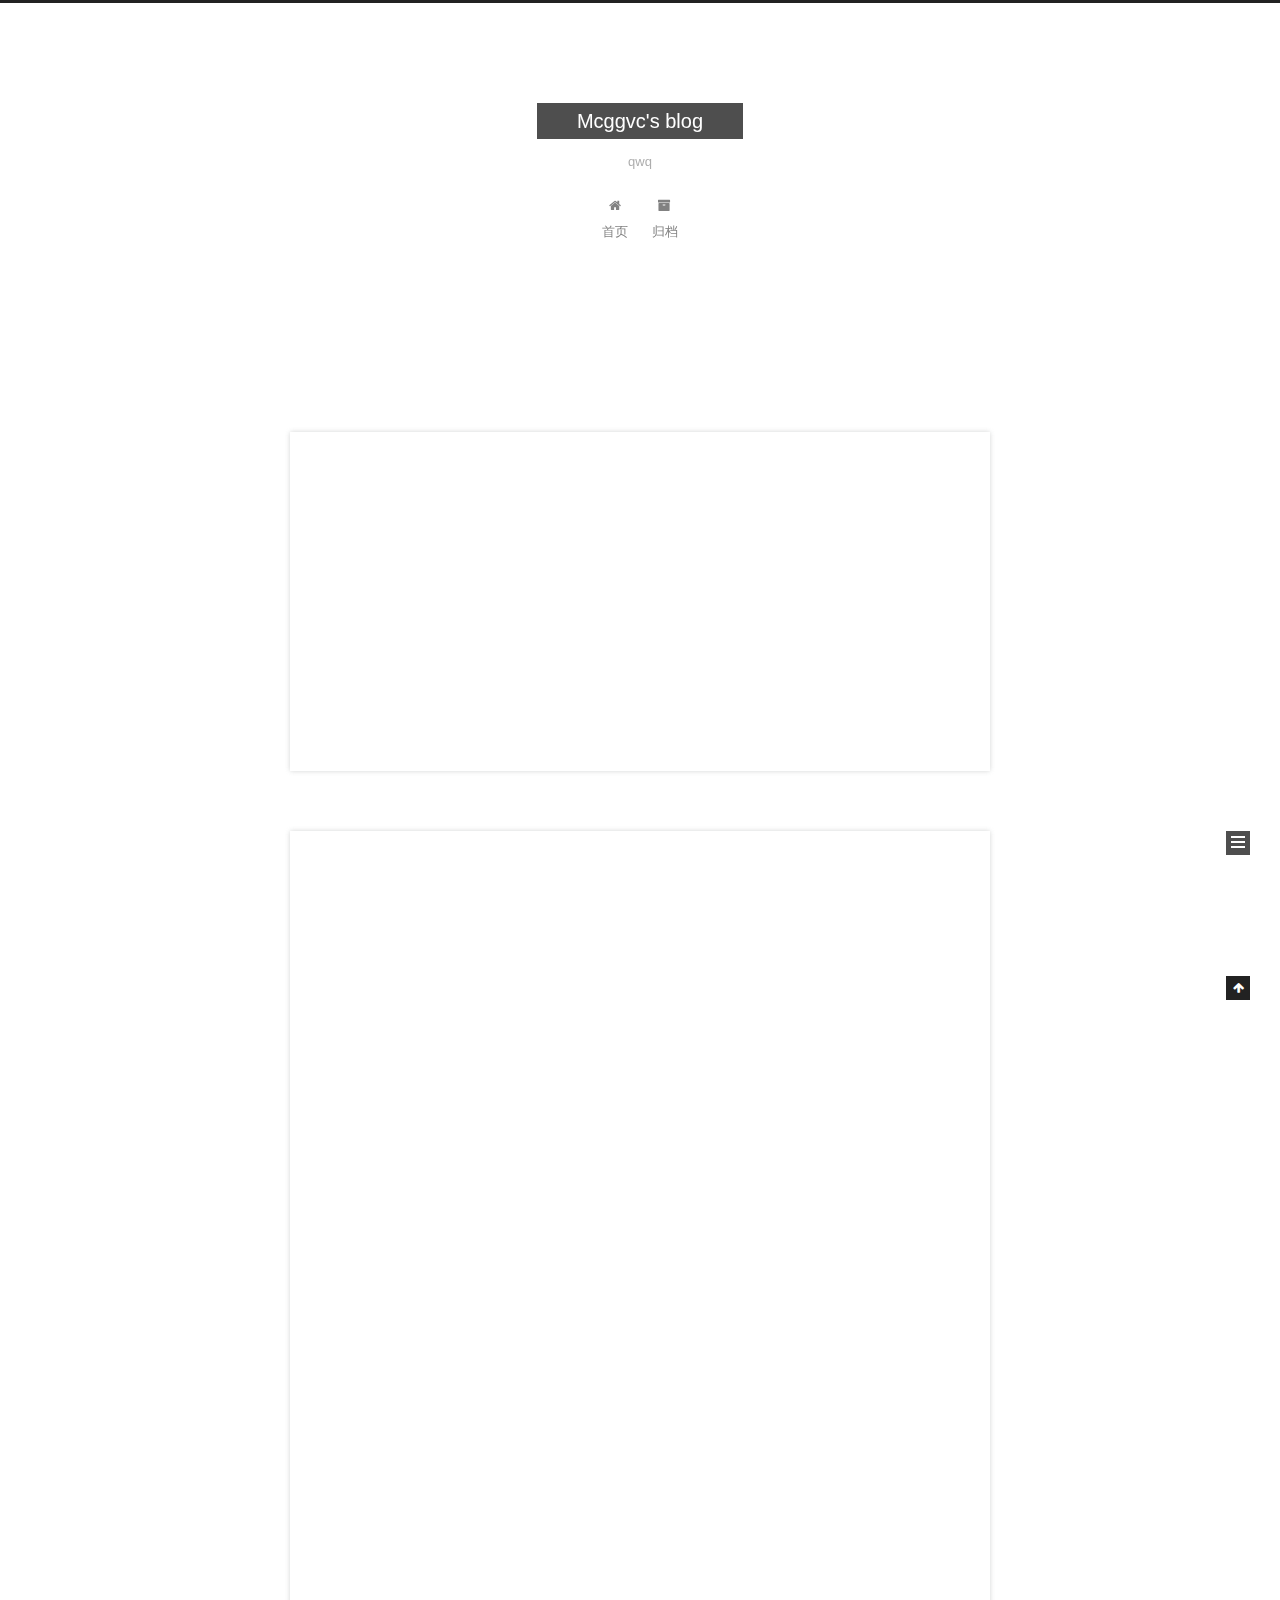
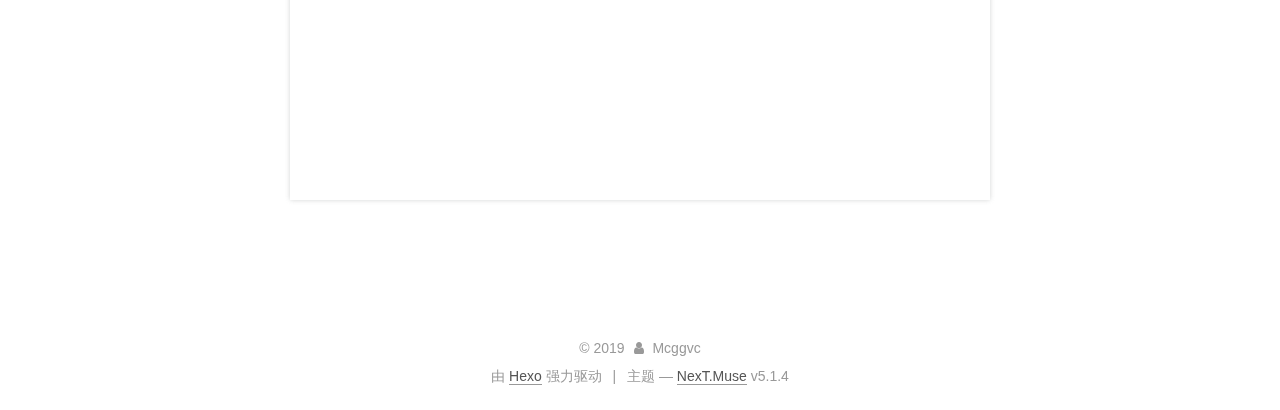
==== index.html @ 6fa0c784 "Site updated: 2019-09-20 12:58:17" ====
<!DOCTYPE html>



  


<html class="theme-next muse use-motion" lang="zh-Hans">
<head><meta name="generator" content="Hexo 3.9.0">
  <meta charset="UTF-8">
<meta http-equiv="X-UA-Compatible" content="IE=edge">
<meta name="viewport" content="width=device-width, initial-scale=1, maximum-scale=1">
<meta name="theme-color" content="#222">









<meta http-equiv="Cache-Control" content="no-transform">
<meta http-equiv="Cache-Control" content="no-siteapp">
















  
  
  <link href="/lib/fancybox/source/jquery.fancybox.css?v=2.1.5" rel="stylesheet" type="text/css">







<link href="/lib/font-awesome/css/font-awesome.min.css?v=4.6.2" rel="stylesheet" type="text/css">

<link href="/css/main.css?v=5.1.4" rel="stylesheet" type="text/css">


  <link rel="apple-touch-icon" sizes="180x180" href="/images/apple-touch-icon-next.png?v=5.1.4">


  <link rel="icon" type="image/png" sizes="32x32" href="/images/favicon-32x32-next.png?v=5.1.4">


  <link rel="icon" type="image/png" sizes="16x16" href="/images/favicon-16x16-next.png?v=5.1.4">


  <link rel="mask-icon" href="/images/logo.svg?v=5.1.4" color="#222">





  <meta name="keywords" content="Hexo, NexT">










<meta property="og:type" content="website">
<meta property="og:title" content="Mcggvc&#39;s blog">
<meta property="og:url" content="http://yoursite.com/index.html">
<meta property="og:site_name" content="Mcggvc&#39;s blog">
<meta property="og:locale" content="zh-Hans">
<meta name="twitter:card" content="summary">
<meta name="twitter:title" content="Mcggvc&#39;s blog">



<script type="text/javascript" id="hexo.configurations">
  var NexT = window.NexT || {};
  var CONFIG = {
    root: '/',
    scheme: 'Muse',
    version: '5.1.4',
    sidebar: {"position":"left","display":"post","offset":12,"b2t":false,"scrollpercent":false,"onmobile":false},
    fancybox: true,
    tabs: true,
    motion: {"enable":true,"async":false,"transition":{"post_block":"fadeIn","post_header":"slideDownIn","post_body":"slideDownIn","coll_header":"slideLeftIn","sidebar":"slideUpIn"}},
    duoshuo: {
      userId: '0',
      author: '博主'
    },
    algolia: {
      applicationID: '',
      apiKey: '',
      indexName: '',
      hits: {"per_page":10},
      labels: {"input_placeholder":"Search for Posts","hits_empty":"We didn't find any results for the search: ${query}","hits_stats":"${hits} results found in ${time} ms"}
    }
  };
</script>



  <link rel="canonical" href="http://yoursite.com/">





  <title>Mcggvc's blog</title>
  








</head>

<body itemscope itemtype="http://schema.org/WebPage" lang="zh-Hans">

  
  
    
  

  <div class="container sidebar-position-left 
  page-home">
    <div class="headband"></div>

    <header id="header" class="header" itemscope itemtype="http://schema.org/WPHeader">
      <div class="header-inner"><div class="site-brand-wrapper">
  <div class="site-meta ">
    

    <div class="custom-logo-site-title">
      <a href="/" class="brand" rel="start">
        <span class="logo-line-before"><i></i></span>
        <span class="site-title">Mcggvc's blog</span>
        <span class="logo-line-after"><i></i></span>
      </a>
    </div>
      
        <p class="site-subtitle">qwq</p>
      
  </div>

  <div class="site-nav-toggle">
    <button>
      <span class="btn-bar"></span>
      <span class="btn-bar"></span>
      <span class="btn-bar"></span>
    </button>
  </div>
</div>

<nav class="site-nav">
  

  
    <ul id="menu" class="menu">
      
        
        <li class="menu-item menu-item-home">
          <a href="/" rel="section">
            
              <i class="menu-item-icon fa fa-fw fa-home"></i> <br>
            
            首页
          </a>
        </li>
      
        
        <li class="menu-item menu-item-archives">
          <a href="/archives/" rel="section">
            
              <i class="menu-item-icon fa fa-fw fa-archive"></i> <br>
            
            归档
          </a>
        </li>
      

      
    </ul>
  

  
</nav>



 </div>
    </header>

    <main id="main" class="main">
      <div class="main-inner">
        <div class="content-wrap">
          <div id="content" class="content">
            
  <section id="posts" class="posts-expand">
    
      

  

  
  
  

  <article class="post post-type-normal" itemscope itemtype="http://schema.org/Article">
  
  
  
  <div class="post-block">
    <link itemprop="mainEntityOfPage" href="http://yoursite.com/2019/09/19/ZCJ AK IOI/">

    <span hidden itemprop="author" itemscope itemtype="http://schema.org/Person">
      <meta itemprop="name" content="Mcggvc">
      <meta itemprop="description" content>
      <meta itemprop="image" content="/images/avatar.gif">
    </span>

    <span hidden itemprop="publisher" itemscope itemtype="http://schema.org/Organization">
      <meta itemprop="name" content="Mcggvc's blog">
    </span>

    
      <header class="post-header">

        
        
          <h1 class="post-title" itemprop="name headline">
                
                <a class="post-title-link" href="/2019/09/19/ZCJ AK IOI/" itemprop="url">ZCJ AK IOI</a></h1>
        

        <div class="post-meta">
          <span class="post-time">
            
              <span class="post-meta-item-icon">
                <i class="fa fa-calendar-o"></i>
              </span>
              
                <span class="post-meta-item-text">发表于</span>
              
              <time title="创建于" itemprop="dateCreated datePublished" datetime="2019-09-19T13:05:17+08:00">
                2019-09-19
              </time>
            

            

            
          </span>

          

          
            
          

          
          

          

          

          

        </div>
      </header>
    

    
    
    
    <div class="post-body" itemprop="articleBody">

      
      

      
        
          
            <p>Orz!!!!!!</p>

          
        
      
    </div>
    
    
    

    

    

    

    <footer class="post-footer">
      

      

      

      
      
        <div class="post-eof"></div>
      
    </footer>
  </div>
  
  
  
  </article>


    
      

  

  
  
  

  <article class="post post-type-normal" itemscope itemtype="http://schema.org/Article">
  
  
  
  <div class="post-block">
    <link itemprop="mainEntityOfPage" href="http://yoursite.com/2019/09/18/hello-world/">

    <span hidden itemprop="author" itemscope itemtype="http://schema.org/Person">
      <meta itemprop="name" content="Mcggvc">
      <meta itemprop="description" content>
      <meta itemprop="image" content="/images/avatar.gif">
    </span>

    <span hidden itemprop="publisher" itemscope itemtype="http://schema.org/Organization">
      <meta itemprop="name" content="Mcggvc's blog">
    </span>

    
      <header class="post-header">

        
        
          <h1 class="post-title" itemprop="name headline">
                
                <a class="post-title-link" href="/2019/09/18/hello-world/" itemprop="url">Hello World</a></h1>
        

        <div class="post-meta">
          <span class="post-time">
            
              <span class="post-meta-item-icon">
                <i class="fa fa-calendar-o"></i>
              </span>
              
                <span class="post-meta-item-text">发表于</span>
              
              <time title="创建于" itemprop="dateCreated datePublished" datetime="2019-09-18T12:50:25+08:00">
                2019-09-18
              </time>
            

            

            
          </span>

          

          
            
          

          
          

          

          

          

        </div>
      </header>
    

    
    
    
    <div class="post-body" itemprop="articleBody">

      
      

      
        
          
            <p>Welcome to <a href="https://hexo.io/" target="_blank" rel="noopener">Hexo</a>! This is your very first post. Check <a href="https://hexo.io/docs/" target="_blank" rel="noopener">documentation</a> for more info. If you get any problems when using Hexo, you can find the answer in <a href="https://hexo.io/docs/troubleshooting.html" target="_blank" rel="noopener">troubleshooting</a> or you can ask me on <a href="https://github.com/hexojs/hexo/issues" target="_blank" rel="noopener">GitHub</a>.</p>
<h2 id="Quick-Start"><a href="#Quick-Start" class="headerlink" title="Quick Start"></a>Quick Start</h2><h3 id="Create-a-new-post"><a href="#Create-a-new-post" class="headerlink" title="Create a new post"></a>Create a new post</h3><figure class="highlight bash"><table><tr><td class="gutter"><pre><span class="line">1</span><br></pre></td><td class="code"><pre><span class="line">$ hexo new <span class="string">"My New Post"</span></span><br></pre></td></tr></table></figure>

<p>More info: <a href="https://hexo.io/docs/writing.html" target="_blank" rel="noopener">Writing</a></p>
<h3 id="Run-server"><a href="#Run-server" class="headerlink" title="Run server"></a>Run server</h3><figure class="highlight bash"><table><tr><td class="gutter"><pre><span class="line">1</span><br></pre></td><td class="code"><pre><span class="line">$ hexo server</span><br></pre></td></tr></table></figure>

<p>More info: <a href="https://hexo.io/docs/server.html" target="_blank" rel="noopener">Server</a></p>
<h3 id="Generate-static-files"><a href="#Generate-static-files" class="headerlink" title="Generate static files"></a>Generate static files</h3><figure class="highlight bash"><table><tr><td class="gutter"><pre><span class="line">1</span><br></pre></td><td class="code"><pre><span class="line">$ hexo generate</span><br></pre></td></tr></table></figure>

<p>More info: <a href="https://hexo.io/docs/generating.html" target="_blank" rel="noopener">Generating</a></p>
<h3 id="Deploy-to-remote-sites"><a href="#Deploy-to-remote-sites" class="headerlink" title="Deploy to remote sites"></a>Deploy to remote sites</h3><figure class="highlight bash"><table><tr><td class="gutter"><pre><span class="line">1</span><br></pre></td><td class="code"><pre><span class="line">$ hexo deploy</span><br></pre></td></tr></table></figure>

<p>More info: <a href="https://hexo.io/docs/deployment.html" target="_blank" rel="noopener">Deployment</a></p>

          
        
      
    </div>
    
    
    

    

    

    

    <footer class="post-footer">
      

      

      

      
      
        <div class="post-eof"></div>
      
    </footer>
  </div>
  
  
  
  </article>


    
  </section>

  


          </div>
          


          

        </div>
        
          
  
  <div class="sidebar-toggle">
    <div class="sidebar-toggle-line-wrap">
      <span class="sidebar-toggle-line sidebar-toggle-line-first"></span>
      <span class="sidebar-toggle-line sidebar-toggle-line-middle"></span>
      <span class="sidebar-toggle-line sidebar-toggle-line-last"></span>
    </div>
  </div>

  <aside id="sidebar" class="sidebar">
    
    <div class="sidebar-inner">

      

      

      <section class="site-overview-wrap sidebar-panel sidebar-panel-active">
        <div class="site-overview">
          <div class="site-author motion-element" itemprop="author" itemscope itemtype="http://schema.org/Person">
            
              <p class="site-author-name" itemprop="name">Mcggvc</p>
              <p class="site-description motion-element" itemprop="description"></p>
          </div>

          <nav class="site-state motion-element">

            
              <div class="site-state-item site-state-posts">
              
                <a href="/archives/">
              
                  <span class="site-state-item-count">2</span>
                  <span class="site-state-item-name">日志</span>
                </a>
              </div>
            

            

            

          </nav>

          

          

          
          

          
          

          

        </div>
      </section>

      

      

    </div>
  </aside>


        
      </div>
    </main>

    <footer id="footer" class="footer">
      <div class="footer-inner">
        <div class="copyright">&copy; <span itemprop="copyrightYear">2019</span>
  <span class="with-love">
    <i class="fa fa-user"></i>
  </span>
  <span class="author" itemprop="copyrightHolder">Mcggvc</span>

  
</div>


  <div class="powered-by">由 <a class="theme-link" target="_blank" href="https://hexo.io">Hexo</a> 强力驱动</div>



  <span class="post-meta-divider">|</span>



  <div class="theme-info">主题 &mdash; <a class="theme-link" target="_blank" href="https://github.com/iissnan/hexo-theme-next">NexT.Muse</a> v5.1.4</div>




        







        
      </div>
    </footer>

    
      <div class="back-to-top">
        <i class="fa fa-arrow-up"></i>
        
      </div>
    

    

  </div>

  

<script type="text/javascript">
  if (Object.prototype.toString.call(window.Promise) !== '[object Function]') {
    window.Promise = null;
  }
</script>









  












  
  
    <script type="text/javascript" src="/lib/jquery/index.js?v=2.1.3"></script>
  

  
  
    <script type="text/javascript" src="/lib/fastclick/lib/fastclick.min.js?v=1.0.6"></script>
  

  
  
    <script type="text/javascript" src="/lib/jquery_lazyload/jquery.lazyload.js?v=1.9.7"></script>
  

  
  
    <script type="text/javascript" src="/lib/velocity/velocity.min.js?v=1.2.1"></script>
  

  
  
    <script type="text/javascript" src="/lib/velocity/velocity.ui.min.js?v=1.2.1"></script>
  

  
  
    <script type="text/javascript" src="/lib/fancybox/source/jquery.fancybox.pack.js?v=2.1.5"></script>
  


  


  <script type="text/javascript" src="/js/src/utils.js?v=5.1.4"></script>

  <script type="text/javascript" src="/js/src/motion.js?v=5.1.4"></script>



  
  

  

  


  <script type="text/javascript" src="/js/src/bootstrap.js?v=5.1.4"></script>



  


  




	





  





  












  





  

  

  

  
  

  

  

  

</body>
</html>
---- css/main.css ----
/* normalize.css v3.0.2 | MIT License | git.io/normalize */
html {
  font-family: sans-serif; /* 1 */
  -ms-text-size-adjust: 100%; /* 2 */
  -webkit-text-size-adjust: 100%; /* 2 */
}
body {
  margin: 0;
}
article,
aside,
details,
figcaption,
figure,
footer,
header,
hgroup,
main,
menu,
nav,
section,
summary {
  display: block;
}
audio,
canvas,
progress,
video {
  display: inline-block; /* 1 */
  vertical-align: baseline; /* 2 */
}
audio:not([controls]) {
  display: none;
  height: 0;
}
[hidden],
template {
  display: none;
}
a {
  background-color: transparent;
}
a:active,
a:hover {
  outline: 0;
}
abbr[title] {
  border-bottom: 1px dotted;
}
b,
strong {
  font-weight: bold;
}
dfn {
  font-style: italic;
}
h1 {
  font-size: 2em;
  margin: 0.67em 0;
}
mark {
  background: #ff0;
  color: #000;
}
small {
  font-size: 80%;
}
sub,
sup {
  font-size: 75%;
  line-height: 0;
  position: relative;
  vertical-align: baseline;
}
sup {
  top: -0.5em;
}
sub {
  bottom: -0.25em;
}
img {
  border: 0;
}
svg:not(:root) {
  overflow: hidden;
}
figure {
  margin: 1em 40px;
}
hr {
  -moz-box-sizing: content-box;
  box-sizing: content-box;
  height: 0;
}
pre {
  overflow: auto;
}
code,
kbd,
pre,
samp {
  font-family: monospace, monospace;
  font-size: 1em;
}
button,
input,
optgroup,
select,
textarea {
  color: inherit; /* 1 */
  font: inherit; /* 2 */
  margin: 0; /* 3 */
}
button {
  overflow: visible;
}
button,
select {
  text-transform: none;
}
button,
html input[type="button"],
input[type="reset"],
input[type="submit"] {
  -webkit-appearance: button; /* 2 */
  cursor: pointer; /* 3 */
}
button[disabled],
html input[disabled] {
  cursor: default;
}
button::-moz-focus-inner,
input::-moz-focus-inner {
  border: 0;
  padding: 0;
}
input {
  line-height: normal;
}
input[type="checkbox"],
input[type="radio"] {
  box-sizing: border-box; /* 1 */
  padding: 0; /* 2 */
}
input[type="number"]::-webkit-inner-spin-button,
input[type="number"]::-webkit-outer-spin-button {
  height: auto;
}
input[type="search"] {
  -webkit-appearance: textfield; /* 1 */
  -moz-box-sizing: content-box;
  -webkit-box-sizing: content-box; /* 2 */
  box-sizing: content-box;
}
input[type="search"]::-webkit-search-cancel-button,
input[type="search"]::-webkit-search-decoration {
  -webkit-appearance: none;
}
fieldset {
  border: 1px solid #c0c0c0;
  margin: 0 2px;
  padding: 0.35em 0.625em 0.75em;
}
legend {
  border: 0; /* 1 */
  padding: 0; /* 2 */
}
textarea {
  overflow: auto;
}
optgroup {
  font-weight: bold;
}
table {
  border-collapse: collapse;
  border-spacing: 0;
}
td,
th {
  padding: 0;
}
::selection {
  background: #262a30;
  color: #fff;
}
body {
  position: relative;
  font-family: 'Lato', "PingFang SC", "Microsoft YaHei", sans-serif;
  font-size: 14px;
  line-height: 2;
  color: #555;
  background: #fff;
}
@media (max-width: 767px) {
  body {
    padding-right: 0 !important;
  }
}
@media (min-width: 768px) and (max-width: 991px) {
  body {
    padding-right: 0 !important;
  }
}
@media (min-width: 1600px) {
  body {
    font-size: 16px;
  }
}
h1,
h2,
h3,
h4,
h5,
h6 {
  margin: 0;
  padding: 0;
  font-weight: bold;
  line-height: 1.5;
  font-family: 'Lato', "PingFang SC", "Microsoft YaHei", sans-serif;
}
h2,
h3,
h4,
h5,
h6 {
  margin: 20px 0 15px;
}
h1 {
  font-size: 22px;
}
@media (max-width: 767px) {
  h1 {
    font-size: 18px;
  }
}
h2 {
  font-size: 20px;
}
@media (max-width: 767px) {
  h2 {
    font-size: 16px;
  }
}
h3 {
  font-size: 18px;
}
@media (max-width: 767px) {
  h3 {
    font-size: 14px;
  }
}
h4 {
  font-size: 16px;
}
@media (max-width: 767px) {
  h4 {
    font-size: 12px;
  }
}
h5 {
  font-size: 14px;
}
@media (max-width: 767px) {
  h5 {
    font-size: 10px;
  }
}
h6 {
  font-size: 12px;
}
@media (max-width: 767px) {
  h6 {
    font-size: 8px;
  }
}
p {
  margin: 0 0 20px 0;
}
a {
  color: #555;
  text-decoration: none;
  outline: none;
  border-bottom: 1px solid #999;
  word-wrap: break-word;
}
a:hover {
  color: #222;
  border-bottom-color: #222;
}
blockquote {
  margin: 0;
  padding: 0;
}
img {
  display: block;
  margin: auto;
  max-width: 100%;
  height: auto;
}
hr {
  margin: 40px 0;
  height: 3px;
  border: none;
  background-color: #ddd;
  background-image: repeating-linear-gradient(-45deg, #fff, #fff 4px, transparent 4px, transparent 8px);
}
blockquote {
  padding: 0 15px;
  color: #666;
  border-left: 4px solid #ddd;
}
blockquote cite::before {
  content: "-";
  padding: 0 5px;
}
dt {
  font-weight: 700;
}
dd {
  margin: 0;
  padding: 0;
}
kbd {
  border: 1px solid #ccc;
  border-radius: 0.2em;
  box-shadow: 0.1em 0.1em 0.2em rgba(0,0,0,0.1);
  background-color: #f9f9f9;
  font-family: inherit;
  background-image: -webkit-linear-gradient(top, #eee, #fff, #eee);
  padding: 0.1em 0.3em;
  white-space: nowrap;
}
.text-left {
  text-align: left;
}
.text-center {
  text-align: center;
}
.text-right {
  text-align: right;
}
.text-justify {
  text-align: justify;
}
.text-nowrap {
  white-space: nowrap;
}
.text-lowercase {
  text-transform: lowercase;
}
.text-uppercase {
  text-transform: uppercase;
}
.text-capitalize {
  text-transform: capitalize;
}
.center-block {
  display: block;
  margin-left: auto;
  margin-right: auto;
}
.clearfix:before,
.clearfix:after {
  content: " ";
  display: table;
}
.clearfix:after {
  clear: both;
}
.pullquote {
  width: 45%;
}
.pullquote.left {
  float: left;
  margin-left: 5px;
  margin-right: 10px;
}
.pullquote.right {
  float: right;
  margin-left: 10px;
  margin-right: 5px;
}
.affix.affix.affix {
  position: fixed;
}
.translation {
  margin-top: -20px;
  font-size: 14px;
  color: #999;
}
.scrollbar-measure {
  width: 100px;
  height: 100px;
  overflow: scroll;
  position: absolute;
  top: -9999px;
}
.use-motion .motion-element {
  opacity: 0;
}
table {
  margin: 20px 0;
  width: 100%;
  border-collapse: collapse;
  border-spacing: 0;
  border: 1px solid #ddd;
  font-size: 14px;
  table-layout: fixed;
  word-wrap: break-all;
}
table>tbody>tr:nth-of-type(odd) {
  background-color: #f9f9f9;
}
table>tbody>tr:hover {
  background-color: #f5f5f5;
}
caption,
th,
td {
  padding: 8px;
  text-align: left;
  vertical-align: middle;
  font-weight: normal;
}
th,
td {
  border-bottom: 3px solid #ddd;
  border-right: 1px solid #eee;
}
th {
  padding-bottom: 10px;
  font-weight: 700;
}
td {
  border-bottom-width: 1px;
}
html,
body {
  height: 100%;
}
.container {
  position: relative;
  min-height: 100%;
}
.header-inner {
  margin: 0 auto;
  padding: 100px 0 70px;
  width: 700px;
}
@media (min-width: 1600px) {
  .container .header-inner {
    width: 900px;
  }
}
.main {
  padding-bottom: 150px;
}
.main-inner {
  margin: 0 auto;
  width: 700px;
}
@media (min-width: 1600px) {
  .container .main-inner {
    width: 900px;
  }
}
.footer {
  position: absolute;
  left: 0;
  bottom: 0;
  width: 100%;
  min-height: 50px;
}
.footer-inner {
  box-sizing: border-box;
  margin: 20px auto;
  width: 700px;
}
@media (min-width: 1600px) {
  .container .footer-inner {
    width: 900px;
  }
}
pre,
.highlight {
  overflow: auto;
  margin: 20px 0;
  padding: 0;
  font-size: 13px;
  color: #4d4d4c;
  background: #f7f7f7;
  line-height: 1.6;
}
pre,
code {
  font-family: consolas, Menlo, "PingFang SC", "Microsoft YaHei", monospace;
}
code {
  padding: 2px 4px;
  word-wrap: break-word;
  color: #555;
  background: #eee;
  border-radius: 3px;
  font-size: 13px;
}
pre {
  padding: 10px;
}
pre code {
  padding: 0;
  color: #4d4d4c;
  background: none;
  text-shadow: none;
}
.highlight {
  border-radius: 1px;
}
.highlight pre {
  border: none;
  margin: 0;
  padding: 10px 0;
}
.highlight table {
  margin: 0;
  width: auto;
  border: none;
}
.highlight td {
  border: none;
  padding: 0;
}
.highlight figcaption {
  font-size: 1em;
  color: #4d4d4c;
  line-height: 1em;
  margin-bottom: 1em;
}
.highlight figcaption:before,
.highlight figcaption:after {
  content: " ";
  display: table;
}
.highlight figcaption:after {
  clear: both;
}
.highlight figcaption a {
  float: right;
  color: #4d4d4c;
}
.highlight figcaption a:hover {
  border-bottom-color: #4d4d4c;
}
.highlight .gutter pre {
  padding-left: 10px;
  padding-right: 10px;
  color: #869194;
  text-align: right;
  background-color: #eff2f3;
}
.highlight .code pre {
  width: 100%;
  padding-left: 10px;
  padding-right: 10px;
  background-color: #f7f7f7;
}
.highlight .line {
  height: 20px;
}
.gutter {
  -webkit-user-select: none;
  -moz-user-select: none;
  -ms-user-select: none;
  user-select: none;
}
.gist table {
  width: auto;
}
.gist table td {
  border: none;
}
pre .deletion {
  background: #fdd;
}
pre .addition {
  background: #dfd;
}
pre .meta {
  color: #8959a8;
}
pre .comment {
  color: #8e908c;
}
pre .variable,
pre .attribute,
pre .tag,
pre .regexp,
pre .ruby .constant,
pre .xml .tag .title,
pre .xml .pi,
pre .xml .doctype,
pre .html .doctype,
pre .css .id,
pre .css .class,
pre .css .pseudo {
  color: #c82829;
}
pre .number,
pre .preprocessor,
pre .built_in,
pre .literal,
pre .params,
pre .constant,
pre .command {
  color: #f5871f;
}
pre .ruby .class .title,
pre .css .rules .attribute,
pre .string,
pre .value,
pre .inheritance,
pre .header,
pre .ruby .symbol,
pre .xml .cdata,
pre .special,
pre .number,
pre .formula {
  color: #718c00;
}
pre .title,
pre .css .hexcolor {
  color: #3e999f;
}
pre .function,
pre .python .decorator,
pre .python .title,
pre .ruby .function .title,
pre .ruby .title .keyword,
pre .perl .sub,
pre .javascript .title,
pre .coffeescript .title {
  color: #4271ae;
}
pre .keyword,
pre .javascript .function {
  color: #8959a8;
}
.full-image.full-image.full-image.full-image {
  border: none;
  max-width: 100%;
  width: auto;
  margin: 20px auto 25px;
}
@media (min-width: 992px) {
  .full-image.full-image.full-image.full-image {
    max-width: none;
    width: 110%;
    margin: 25px -5%;
  }
}
.blockquote-center,
.page-home .post-type-quote blockquote,
.page-post-detail .post-type-quote blockquote {
  position: relative;
  margin: 40px 0;
  padding: 0;
  border-left: none;
  text-align: center;
}
.blockquote-center::before,
.page-home .post-type-quote blockquote::before,
.page-post-detail .post-type-quote blockquote::before,
.blockquote-center::after,
.page-home .post-type-quote blockquote::after,
.page-post-detail .post-type-quote blockquote::after {
  position: absolute;
  content: ' ';
  display: block;
  width: 100%;
  height: 24px;
  opacity: 0.2;
  background-repeat: no-repeat;
  background-position: 0 -6px;
  background-size: 22px 22px;
}
.blockquote-center::before,
.page-home .post-type-quote blockquote::before,
.page-post-detail .post-type-quote blockquote::before {
  top: -20px;
  background-image: url("../images/quote-l.svg");
  border-top: 1px solid #ccc;
}
.blockquote-center::after,
.page-home .post-type-quote blockquote::after,
.page-post-detail .post-type-quote blockquote::after {
  bottom: -20px;
  background-image: url("../images/quote-r.svg");
  border-bottom: 1px solid #ccc;
  background-position: 100% 8px;
}
.blockquote-center p,
.page-home .post-type-quote blockquote p,
.page-post-detail .post-type-quote blockquote p,
.blockquote-center div,
.page-home .post-type-quote blockquote div,
.page-post-detail .post-type-quote blockquote div {
  text-align: center;
}
.post .post-body .group-picture img {
  box-sizing: border-box;
  padding: 0 3px;
  border: none;
}
.post .group-picture-row {
  overflow: hidden;
  margin-top: 6px;
}
.post .group-picture-row:first-child {
  margin-top: 0;
}
.post .group-picture-column {
  float: left;
}
.page-post-detail .post-body .group-picture-column {
  float: none;
  margin-top: 10px;
  width: auto !important;
}
.page-post-detail .post-body .group-picture-column img {
  margin: 0 auto;
}
.page-archive .group-picture-container {
  overflow: hidden;
}
.page-archive .group-picture-row {
  float: left;
}
.page-archive .group-picture-row:first-child {
  margin-top: 6px;
}
.page-archive .group-picture-column {
  max-width: 150px;
  max-height: 150px;
}
.post-body .note {
  position: relative;
  padding: 15px;
  margin-bottom: 20px;
  border: 1px solid #eee;
  border-left-width: 5px;
  border-radius: 3px;
}
.post-body .note h2,
.post-body .note h3,
.post-body .note h4,
.post-body .note h5,
.post-body .note h6 {
  margin-top: 0;
  margin-bottom: 0;
  border-bottom: initial;
  padding-top: 0 !important;
}
.post-body .note p:first-child,
.post-body .note ul:first-child,
.post-body .note ol:first-child,
.post-body .note table:first-child,
.post-body .note pre:first-child,
.post-body .note blockquote:first-child {
  margin-top: 0;
}
.post-body .note p:last-child,
.post-body .note ul:last-child,
.post-body .note ol:last-child,
.post-body .note table:last-child,
.post-body .note pre:last-child,
.post-body .note blockquote:last-child {
  margin-bottom: 0;
}
.post-body .note.default {
  border-left-color: #777;
}
.post-body .note.default h2,
.post-body .note.default h3,
.post-body .note.default h4,
.post-body .note.default h5,
.post-body .note.default h6 {
  color: #777;
}
.post-body .note.primary {
  border-left-color: #6f42c1;
}
.post-body .note.primary h2,
.post-body .note.primary h3,
.post-body .note.primary h4,
.post-body .note.primary h5,
.post-body .note.primary h6 {
  color: #6f42c1;
}
.post-body .note.info {
  border-left-color: #428bca;
}
.post-body .note.info h2,
.post-body .note.info h3,
.post-body .note.info h4,
.post-body .note.info h5,
.post-body .note.info h6 {
  color: #428bca;
}
.post-body .note.success {
  border-left-color: #5cb85c;
}
.post-body .note.success h2,
.post-body .note.success h3,
.post-body .note.success h4,
.post-body .note.success h5,
.post-body .note.success h6 {
  color: #5cb85c;
}
.post-body .note.warning {
  border-left-color: #f0ad4e;
}
.post-body .note.warning h2,
.post-body .note.warning h3,
.post-body .note.warning h4,
.post-body .note.warning h5,
.post-body .note.warning h6 {
  color: #f0ad4e;
}
.post-body .note.danger {
  border-left-color: #d9534f;
}
.post-body .note.danger h2,
.post-body .note.danger h3,
.post-body .note.danger h4,
.post-body .note.danger h5,
.post-body .note.danger h6 {
  color: #d9534f;
}
.post-body .label {
  display: inline;
  padding: 0 2px;
  white-space: nowrap;
}
.post-body .label.default {
  background-color: #f0f0f0;
}
.post-body .label.primary {
  background-color: #efe6f7;
}
.post-body .label.info {
  background-color: #e5f2f8;
}
.post-body .label.success {
  background-color: #e7f4e9;
}
.post-body .label.warning {
  background-color: #fcf6e1;
}
.post-body .label.danger {
  background-color: #fae8eb;
}
.post-body .tabs {
  position: relative;
  display: block;
  margin-bottom: 20px;
  padding-top: 10px;
}
.post-body .tabs ul.nav-tabs {
  margin: 0;
  padding: 0;
  display: flex;
  margin-bottom: -1px;
}
@media (max-width: 413px) {
  .post-body .tabs ul.nav-tabs {
    display: block;
    margin-bottom: 5px;
  }
}
.post-body .tabs ul.nav-tabs li.tab {
  list-style-type: none !important;
  margin: 0 0.25em 0 0;
  border-top: 3px solid transparent;
  border-left: 1px solid transparent;
  border-right: 1px solid transparent;
}
@media (max-width: 413px) {
  .post-body .tabs ul.nav-tabs li.tab {
    margin: initial;
    border-top: 1px solid transparent;
    border-left: 3px solid transparent;
    border-right: 1px solid transparent;
    border-bottom: 1px solid transparent;
  }
}
.post-body .tabs ul.nav-tabs li.tab a {
  outline: 0;
  border-bottom: initial;
  display: block;
  line-height: 1.8em;
  padding: 0.25em 0.75em;
  transition-duration: 0.2s;
  transition-timing-function: ease-out;
  transition-delay: 0s;
}
.post-body .tabs ul.nav-tabs li.tab a i {
  width: 1.285714285714286em;
}
.post-body .tabs ul.nav-tabs li.tab.active {
  border-top: 3px solid #fc6423;
  border-left: 1px solid #ddd;
  border-right: 1px solid #ddd;
  background-color: #fff;
}
@media (max-width: 413px) {
  .post-body .tabs ul.nav-tabs li.tab.active {
    border-top: 1px solid #ddd;
    border-left: 3px solid #fc6423;
    border-right: 1px solid #ddd;
    border-bottom: 1px solid #ddd;
  }
}
.post-body .tabs ul.nav-tabs li.tab.active a {
  cursor: default;
  color: #555;
}
.post-body .tabs .tab-content {
  background-color: #fff;
}
.post-body .tabs .tab-content .tab-pane {
  border: 1px solid #ddd;
  padding: 20px 20px 0 20px;
}
.post-body .tabs .tab-content .tab-pane:not(.active) {
  display: none !important;
}
.post-body .tabs .tab-content .tab-pane.active {
  display: block !important;
}
.btn {
  display: inline-block;
  padding: 0 20px;
  font-size: 14px;
  color: #fff;
  background: #222;
  border: 2px solid #222;
  text-decoration: none;
  border-radius: 0;
  transition-property: background-color;
  transition-duration: 0.2s;
  transition-timing-function: ease-in-out;
  transition-delay: 0s;
  line-height: 2;
}
.btn:hover {
  border-color: #222;
  color: #222;
  background: #fff;
}
.btn +.btn {
  margin: 0 0 8px 8px;
}
.btn .fa-fw {
  width: 1.285714285714286em;
  text-align: left;
}
.btn-bar {
  display: block;
  width: 22px;
  height: 2px;
  background: #555;
  border-radius: 1px;
}
.btn-bar+.btn-bar {
  margin-top: 4px;
}
.pagination {
  margin: 120px 0 40px;
  text-align: center;
  border-top: 1px solid #eee;
}
.page-number-basic,
.pagination .prev,
.pagination .next,
.pagination .page-number,
.pagination .space {
  display: inline-block;
  position: relative;
  top: -1px;
  margin: 0 10px;
  padding: 0 11px;
}
@media (max-width: 767px) {
  .page-number-basic,
  .pagination .prev,
  .pagination .next,
  .pagination .page-number,
  .pagination .space {
    margin: 0 5px;
  }
}
.pagination .prev,
.pagination .next,
.pagination .page-number {
  border-bottom: 0;
  border-top: 1px solid #eee;
  transition-property: border-color;
  transition-duration: 0.2s;
  transition-timing-function: ease-in-out;
  transition-delay: 0s;
}
.pagination .prev:hover,
.pagination .next:hover,
.pagination .page-number:hover {
  border-top-color: #222;
}
.pagination .space {
  padding: 0;
  margin: 0;
}
.pagination .prev {
  margin-left: 0;
}
.pagination .next {
  margin-right: 0;
}
.pagination .page-number.current {
  color: #fff;
  background: #ccc;
  border-top-color: #ccc;
}
@media (max-width: 767px) {
  .pagination {
    border-top: none;
  }
  .pagination .prev,
  .pagination .next,
  .pagination .page-number {
    margin-bottom: 10px;
    border-top: 0;
    border-bottom: 1px solid #eee;
    padding: 0 10px;
  }
  .pagination .prev:hover,
  .pagination .next:hover,
  .pagination .page-number:hover {
    border-bottom-color: #222;
  }
}
.comments {
  margin: 60px 20px 0;
}
.tag-cloud {
  text-align: center;
}
.tag-cloud a {
  display: inline-block;
  margin: 10px;
}
.back-to-top {
  box-sizing: border-box;
  position: fixed;
  bottom: -100px;
  right: 30px;
  z-index: 1050;
  padding: 0 6px;
  width: 24px;
  background: #222;
  font-size: 12px;
  opacity: 1;
  color: #fff;
  cursor: pointer;
  text-align: center;
  -webkit-transform: translateZ(0);
  transition-property: bottom;
  transition-duration: 0.2s;
  transition-timing-function: ease-in-out;
  transition-delay: 0s;
}
@media (min-width: 768px) and (max-width: 991px) {
  .back-to-top {
    display: none !important;
  }
}
@media (max-width: 767px) {
  .back-to-top {
    display: none !important;
  }
}
.back-to-top.back-to-top-on {
  bottom: 19px;
}
.header {
  background: transparent;
}
.header-inner {
  position: relative;
}
.headband {
  height: 3px;
  background: #222;
}
.site-meta {
  margin: 0;
  text-align: center;
}
@media (max-width: 767px) {
  .site-meta {
    text-align: center;
  }
}
.brand {
  position: relative;
  display: inline-block;
  padding: 0 40px;
  color: #fff;
  background: #222;
  border-bottom: none;
}
.brand:hover {
  color: #fff;
}
.logo {
  display: inline-block;
  margin-right: 5px;
  line-height: 36px;
  vertical-align: top;
}
.site-title {
  display: inline-block;
  vertical-align: top;
  line-height: 36px;
  font-size: 20px;
  font-weight: normal;
  font-family: 'Lato', "PingFang SC", "Microsoft YaHei", sans-serif;
}
.site-subtitle {
  margin-top: 10px;
  font-size: 13px;
  color: #999;
}
.use-motion .brand {
  opacity: 0;
}
.use-motion .logo,
.use-motion .site-title,
.use-motion .site-subtitle {
  opacity: 0;
  position: relative;
  top: -10px;
}
.site-nav-toggle {
  display: none;
  position: absolute;
  top: 10px;
  left: 10px;
}
@media (max-width: 767px) {
  .site-nav-toggle {
    display: block;
  }
}
.site-nav-toggle button {
  margin-top: 2px;
  padding: 9px 10px;
  background: transparent;
  border: none;
}
@media (max-width: 767px) {
  .site-nav {
    display: none;
    margin: 0 -10px;
    padding: 0 10px;
    clear: both;
    border-top: 1px solid #ddd;
  }
}
@media (min-width: 768px) and (max-width: 991px) {
  .site-nav {
    display: block !important;
  }
}
@media (min-width: 992px) {
  .site-nav {
    display: block !important;
  }
}
.menu {
  margin-top: 20px;
  padding-left: 0;
  text-align: center;
}
.menu .menu-item {
  display: inline-block;
  margin: 0 10px;
  list-style: none;
}
@media screen and (max-width: 767px) {
  .menu .menu-item {
    margin-top: 10px;
  }
}
.menu .menu-item a {
  display: block;
  font-size: 13px;
  line-height: inherit;
  border-bottom: 1px solid transparent;
  transition-property: border-color;
  transition-duration: 0.2s;
  transition-timing-function: ease-in-out;
  transition-delay: 0s;
}
.menu .menu-item a:hover {
  border-bottom-color: #222;
}
.menu .menu-item .fa {
  margin-right: 5px;
}
.use-motion .menu-item {
  opacity: 0;
}
.post-body {
  font-family: 'Lato', "PingFang SC", "Microsoft YaHei", sans-serif;
}
@media (max-width: 767px) {
  .post-body {
    word-break: break-word;
  }
}
.post-body .fancybox img {
  display: block !important;
  margin: 0 auto;
  cursor: pointer;
  cursor: zoom-in;
  cursor: -webkit-zoom-in;
}
.post-body .image-caption,
.post-body .figure .caption {
  margin: -20px auto 15px;
  text-align: center;
  font-size: 14px;
  color: #999;
  font-weight: bold;
  line-height: 1;
}
.post-sticky-flag {
  display: inline-block;
  font-size: 16px;
  -ms-transform: rotate(30deg);
  -webkit-transform: rotate(30deg);
  -moz-transform: rotate(30deg);
  -ms-transform: rotate(30deg);
  -o-transform: rotate(30deg);
  transform: rotate(30deg);
}
.use-motion .post-block,
.use-motion .pagination,
.use-motion .comments {
  opacity: 0;
}
.use-motion .post-header {
  opacity: 0;
}
.use-motion .post-body {
  opacity: 0;
}
.use-motion .collection-title {
  opacity: 0;
}
.posts-expand {
  padding-top: 40px;
}
@media (max-width: 767px) {
  .posts-expand {
    margin: 0 20px;
  }
  .post-body pre .gutter pre {
    padding-right: 10px;
  }
  .post-body .highlight {
    margin-left: 0px;
    margin-right: 0px;
    padding: 0;
  }
  .post-body .highlight .gutter pre {
    padding-right: 10px;
  }
}
@media (min-width: 992px) {
  .posts-expand .post-body {
    text-align: justify;
  }
}
.posts-expand .post-body h2,
.posts-expand .post-body h3,
.posts-expand .post-body h4,
.posts-expand .post-body h5,
.posts-expand .post-body h6 {
  padding-top: 10px;
}
.posts-expand .post-body h2 .header-anchor,
.posts-expand .post-body h3 .header-anchor,
.posts-expand .post-body h4 .header-anchor,
.posts-expand .post-body h5 .header-anchor,
.posts-expand .post-body h6 .header-anchor {
  float: right;
  margin-left: 10px;
  color: #ccc;
  border-bottom-style: none;
  visibility: hidden;
}
.posts-expand .post-body h2 .header-anchor:hover,
.posts-expand .post-body h3 .header-anchor:hover,
.posts-expand .post-body h4 .header-anchor:hover,
.posts-expand .post-body h5 .header-anchor:hover,
.posts-expand .post-body h6 .header-anchor:hover {
  color: inherit;
}
.posts-expand .post-body h2:hover .header-anchor,
.posts-expand .post-body h3:hover .header-anchor,
.posts-expand .post-body h4:hover .header-anchor,
.posts-expand .post-body h5:hover .header-anchor,
.posts-expand .post-body h6:hover .header-anchor {
  visibility: visible;
}
.posts-expand .post-body ul li {
  list-style: circle;
}
.posts-expand .post-body img {
  box-sizing: border-box;
  margin: auto;
  padding: 3px;
  border: 1px solid #ddd;
}
.posts-expand .post-body .fancybox img {
  margin: 0 auto 25px;
}
@media (max-width: 767px) {
  .posts-collapse {
    margin: 0 20px;
  }
  .posts-collapse .post-title,
  .posts-collapse .post-meta {
    display: block;
    width: auto;
    text-align: left;
  }
}
.posts-collapse {
  position: relative;
  z-index: 1010;
  margin-left: 55px;
}
.posts-collapse::after {
  content: " ";
  position: absolute;
  top: 20px;
  left: 0;
  margin-left: -2px;
  width: 4px;
  height: 100%;
  background: #f5f5f5;
  z-index: -1;
}
@media (max-width: 767px) {
  .posts-collapse {
    margin: 0 20px;
  }
}
.posts-collapse .collection-title {
  position: relative;
  margin: 60px 0;
}
.posts-collapse .collection-title h1,
.posts-collapse .collection-title h2 {
  margin-left: 20px;
}
.posts-collapse .collection-title small {
  color: #bbb;
  margin-left: 5px;
}
.posts-collapse .collection-title::before {
  content: " ";
  position: absolute;
  left: 0;
  top: 50%;
  margin-left: -4px;
  margin-top: -4px;
  width: 8px;
  height: 8px;
  background: #bbb;
  border-radius: 50%;
}
.posts-collapse .post {
  margin: 30px 0;
}
.posts-collapse .post-header {
  position: relative;
  transition-duration: 0.2s;
  transition-timing-function: ease-in-out;
  transition-delay: 0s;
  transition-property: border;
  border-bottom: 1px dashed #ccc;
}
.posts-collapse .post-header::before {
  content: " ";
  position: absolute;
  left: 0;
  top: 12px;
  width: 6px;
  height: 6px;
  margin-left: -4px;
  background: #bbb;
  border-radius: 50%;
  border: 1px solid #fff;
  transition-duration: 0.2s;
  transition-timing-function: ease-in-out;
  transition-delay: 0s;
  transition-property: background;
}
.posts-collapse .post-header:hover {
  border-bottom-color: #666;
}
.posts-collapse .post-header:hover::before {
  background: #222;
}
.posts-collapse .post-meta {
  position: absolute;
  font-size: 12px;
  left: 20px;
  top: 5px;
}
.posts-collapse .post-comments-count {
  display: none;
}
.posts-collapse .post-title {
  margin-left: 60px;
  font-size: 16px;
  font-weight: normal;
  line-height: inherit;
}
.posts-collapse .post-title::after {
  margin-left: 3px;
  opacity: 0.6;
}
.posts-collapse .post-title a {
  color: #666;
  border-bottom: none;
}
.page-home .post-type-quote .post-header,
.page-post-detail .post-type-quote .post-header,
.page-home .post-type-quote .post-tags,
.page-post-detail .post-type-quote .post-tags {
  display: none;
}
.posts-expand .post-title {
  text-align: center;
  word-break: break-word;
  font-weight: 400;
}
.posts-expand .post-title-link {
  display: inline-block;
  position: relative;
  color: #555;
  border-bottom: none;
  line-height: 1.2;
  vertical-align: top;
}
.posts-expand .post-title-link::before {
  content: "";
  position: absolute;
  width: 100%;
  height: 2px;
  bottom: 0;
  left: 0;
  background-color: #000;
  visibility: hidden;
  -webkit-transform: scaleX(0);
  -moz-transform: scaleX(0);
  -ms-transform: scaleX(0);
  -o-transform: scaleX(0);
  transform: scaleX(0);
  transition-duration: 0.2s;
  transition-timing-function: ease-in-out;
  transition-delay: 0s;
}
.posts-expand .post-title-link:hover::before {
  visibility: visible;
  -webkit-transform: scaleX(1);
  -moz-transform: scaleX(1);
  -ms-transform: scaleX(1);
  -o-transform: scaleX(1);
  transform: scaleX(1);
}
.posts-expand .post-title-link .fa {
  font-size: 16px;
}
.posts-expand .post-meta {
  margin: 3px 0 60px 0;
  color: #999;
  font-family: 'Lato', "PingFang SC", "Microsoft YaHei", sans-serif;
  font-size: 12px;
  text-align: center;
}
.posts-expand .post-meta .post-category-list {
  display: inline-block;
  margin: 0;
  padding: 3px;
}
.posts-expand .post-meta .post-category-list-link {
  color: #999;
}
.posts-expand .post-meta .post-description {
  font-size: 14px;
  margin-top: 2px;
}
.post-meta-divider {
  margin: 0 0.5em;
}
.post-meta-item-icon {
  margin-right: 3px;
}
@media (min-width: 768px) and (max-width: 991px) {
  .post-meta-item-icon {
    display: inline-block;
  }
}
@media (max-width: 767px) {
  .post-meta-item-icon {
    display: inline-block;
  }
}
@media (min-width: 768px) and (max-width: 991px) {
  .post-meta-item-text {
    display: none;
  }
}
@media (max-width: 767px) {
  .post-meta-item-text {
    display: none;
  }
}
@media (max-width: 767px) {
  .posts-expand .post-comments-count {
    display: none;
  }
}
.post-button {
  margin-top: 40px;
}
.posts-expand .post-tags {
  margin-top: 40px;
  text-align: center;
}
.posts-expand .post-tags a {
  display: inline-block;
  margin-right: 10px;
  font-size: 13px;
}
.post-nav {
  display: table;
  margin-top: 15px;
  width: 100%;
  border-top: 1px solid #eee;
}
.post-nav-divider {
  display: table-cell;
  width: 10%;
}
.post-nav-item {
  display: table-cell;
  padding: 10px 0 0 0;
  width: 45%;
  vertical-align: top;
}
.post-nav-item a {
  position: relative;
  display: block;
  line-height: 25px;
  font-size: 14px;
  color: #555;
  border-bottom: none;
}
.post-nav-item a:hover {
  color: #222;
  border-bottom: none;
}
.post-nav-item a:active {
  top: 2px;
}
.post-nav-item .fa {
  position: absolute;
  top: 8px;
  left: 0;
  font-size: 12px;
}
.post-nav-next a {
  padding-left: 15px;
}
.post-nav-prev {
  text-align: right;
}
.post-nav-prev a {
  padding-right: 15px;
}
.post-nav-prev .fa {
  right: 0;
  left: auto;
}
.posts-expand .post-eof {
  display: block;
  margin: 80px auto 60px;
  width: 8%;
  height: 1px;
  background: #ccc;
  text-align: center;
}
.post:last-child .post-eof.post-eof.post-eof {
  display: none;
}
.post-gallery {
  display: table;
  table-layout: fixed;
  width: 100%;
  border-collapse: separate;
}
.post-gallery-row {
  display: table-row;
}
.post-gallery .post-gallery-img {
  display: table-cell;
  text-align: center;
  vertical-align: middle;
  border: none;
}
.post-gallery .post-gallery-img img {
  max-width: 100%;
  max-height: 100%;
  border: none;
}
.fancybox-close,
.fancybox-close:hover {
  border: none;
}
.rtl.post-body p,
.rtl.post-body a,
.rtl.post-body h1,
.rtl.post-body h2,
.rtl.post-body h3,
.rtl.post-body h4,
.rtl.post-body h5,
.rtl.post-body h6,
.rtl.post-body li,
.rtl.post-body ul,
.rtl.post-body ol {
  direction: rtl;
  font-family: UKIJ Ekran;
}
.rtl.post-title {
  font-family: UKIJ Ekran;
}
.sidebar {
  position: fixed;
  right: 0;
  top: 0;
  bottom: 0;
  width: 0;
  z-index: 1040;
  box-shadow: inset 0 2px 6px #000;
  background: #222;
  -webkit-transform: translateZ(0);
}
.sidebar a {
  color: #999;
  border-bottom-color: #555;
}
.sidebar a:hover {
  color: #eee;
}
@media (min-width: 768px) and (max-width: 991px) {
  .sidebar {
    display: none !important;
  }
}
@media (max-width: 767px) {
  .sidebar {
    display: none !important;
  }
}
.sidebar-inner {
  position: relative;
  padding: 20px 10px;
  color: #999;
  text-align: center;
}
.site-overview-wrap {
  overflow: hidden;
}
.site-overview {
  overflow-y: auto;
  overflow-x: hidden;
}
.sidebar-toggle {
  position: fixed;
  right: 30px;
  bottom: 45px;
  width: 14px;
  height: 14px;
  padding: 5px;
  background: #222;
  line-height: 0;
  z-index: 1050;
  cursor: pointer;
  -webkit-transform: translateZ(0);
}
@media (min-width: 768px) and (max-width: 991px) {
  .sidebar-toggle {
    display: none !important;
  }
}
@media (max-width: 767px) {
  .sidebar-toggle {
    display: none !important;
  }
}
.sidebar-toggle-line {
  position: relative;
  display: inline-block;
  vertical-align: top;
  height: 2px;
  width: 100%;
  background: #fff;
  margin-top: 3px;
}
.sidebar-toggle-line:first-child {
  margin-top: 0;
}
.site-author-image {
  display: block;
  margin: 0 auto;
  padding: 2px;
  max-width: 96px;
  height: auto;
  border: 2px solid #333;
}
.site-author-name {
  margin: 5px 0 0;
  text-align: center;
  color: #f5f5f5;
  font-weight: normal;
}
.site-description {
  margin-top: 5px;
  text-align: center;
  font-size: 14px;
  color: #999;
}
.site-state {
  overflow: hidden;
  line-height: 1.4;
  white-space: nowrap;
  text-align: center;
}
.site-state-item {
  display: inline-block;
  padding: 0 15px;
  border-left: 1px solid #333;
}
.site-state-item:first-child {
  border-left: none;
}
.site-state-item a {
  border-bottom: none;
}
.site-state-item-count {
  display: block;
  text-align: center;
  color: inherit;
  font-weight: 600;
  font-size: 18px;
}
.site-state-item-name {
  font-size: 13px;
  color: inherit;
}
.feed-link {
  margin-top: 20px;
}
.feed-link a {
  display: inline-block;
  padding: 0 15px;
  color: #fc6423;
  border: 1px solid #fc6423;
  border-radius: 4px;
}
.feed-link a i {
  color: #fc6423;
  font-size: 14px;
}
.feed-link a:hover {
  color: #fff;
  background: #fc6423;
}
.feed-link a:hover i {
  color: #fff;
}
.links-of-author {
  margin-top: 20px;
}
.links-of-author a {
  display: inline-block;
  vertical-align: middle;
  margin-right: 10px;
  margin-bottom: 10px;
  border-bottom-color: #555;
  font-size: 13px;
}
.links-of-author a:before {
  display: inline-block;
  vertical-align: middle;
  margin-right: 3px;
  content: " ";
  width: 4px;
  height: 4px;
  border-radius: 50%;
  background: #0eff22;
}
.links-of-blogroll {
  font-size: 13px;
}
.links-of-blogroll-title {
  margin-top: 20px;
  font-size: 14px;
  font-weight: 600;
}
.links-of-blogroll-list {
  margin: 0;
  padding: 0;
  list-style: none;
}
.links-of-blogroll-item {
  padding: 2px 10px;
}
.links-of-blogroll-item a {
  max-width: 280px;
  box-sizing: border-box;
  display: inline-block;
  overflow: hidden;
  white-space: nowrap;
  text-overflow: ellipsis;
}
.sidebar-nav {
  margin: 0 0 20px;
  padding-left: 0;
}
.sidebar-nav li {
  display: inline-block;
  cursor: pointer;
  border-bottom: 1px solid transparent;
  font-size: 14px;
  color: #555;
}
.sidebar-nav li:hover {
  color: #f5f5f5;
}
.page-post-detail .sidebar-nav-toc {
  padding: 0 5px;
}
.page-post-detail .sidebar-nav-overview {
  margin-left: 10px;
}
.sidebar-nav .sidebar-nav-active {
  color: #87daff;
  border-bottom-color: #87daff;
}
.sidebar-nav .sidebar-nav-active:hover {
  color: #87daff;
}
.sidebar-panel {
  display: none;
}
.sidebar-panel-active {
  display: block;
}
.post-toc-empty {
  font-size: 14px;
  color: #666;
}
.post-toc-wrap {
  overflow: hidden;
}
.post-toc {
  overflow: auto;
}
.post-toc ol {
  margin: 0;
  padding: 0 2px 5px 10px;
  text-align: left;
  list-style: none;
  font-size: 14px;
}
.post-toc ol > ol {
  padding-left: 0;
}
.post-toc ol a {
  transition-duration: 0.2s;
  transition-timing-function: ease-in-out;
  transition-delay: 0s;
  transition-property: all;
  color: #999;
  border-bottom-color: #555;
}
.post-toc ol a:hover {
  color: #ccc;
  border-bottom-color: #ccc;
}
.post-toc .nav-item {
  overflow: hidden;
  text-overflow: ellipsis;
  text-align: justify;
  white-space: nowrap;
  line-height: 1.8;
}
.post-toc .nav .nav-child {
  display: none;
}
.post-toc .nav .active > .nav-child {
  display: block;
}
.post-toc .nav .active-current > .nav-child {
  display: block;
}
.post-toc .nav .active-current > .nav-child > .nav-item {
  display: block;
}
.post-toc .nav .active > a {
  color: #87daff;
  border-bottom-color: #87daff;
}
.post-toc .nav .active-current > a {
  color: #87daff;
}
.post-toc .nav .active-current > a:hover {
  color: #87daff;
}
.footer {
  font-size: 14px;
  color: #999;
}
.footer img {
  border: none;
}
.footer-inner {
  text-align: center;
}
.with-love {
  display: inline-block;
  margin: 0 5px;
}
.powered-by,
.theme-info {
  display: inline-block;
}
.cc-license {
  margin-top: 10px;
  text-align: center;
}
.cc-license .cc-opacity {
  opacity: 0.7;
  border-bottom: none;
}
.cc-license .cc-opacity:hover {
  opacity: 0.9;
}
.cc-license img {
  display: inline-block;
}
.theme-next #ds-thread #ds-reset {
  color: #555;
}
.theme-next #ds-thread #ds-reset .ds-replybox {
  margin-bottom: 30px;
}
.theme-next #ds-thread #ds-reset .ds-replybox .ds-avatar,
.theme-next #ds-reset .ds-avatar img {
  box-shadow: none;
}
.theme-next #ds-thread #ds-reset .ds-textarea-wrapper {
  border-color: #c7d4e1;
  background: none;
  border-top-right-radius: 3px;
  border-top-left-radius: 3px;
}
.theme-next #ds-thread #ds-reset .ds-textarea-wrapper textarea {
  height: 60px;
}
.theme-next #ds-reset .ds-rounded-top {
  border-radius: 0;
}
.theme-next #ds-thread #ds-reset .ds-post-toolbar {
  box-sizing: border-box;
  border: 1px solid #c7d4e1;
  background: #f6f8fa;
}
.theme-next #ds-thread #ds-reset .ds-post-options {
  height: 40px;
  border: none;
  background: none;
}
.theme-next #ds-thread #ds-reset .ds-toolbar-buttons {
  top: 11px;
}
.theme-next #ds-thread #ds-reset .ds-sync {
  top: 5px;
}
.theme-next #ds-thread #ds-reset .ds-post-button {
  top: 4px;
  right: 5px;
  width: 90px;
  height: 30px;
  border: 1px solid #c5ced7;
  border-radius: 3px;
  background-image: linear-gradient(#fbfbfc, #f5f7f9);
  color: #60676d;
}
.theme-next #ds-thread #ds-reset .ds-post-button:hover {
  background-position: 0 -30px;
  color: #60676d;
}
.theme-next #ds-thread #ds-reset .ds-comments-info {
  padding: 10px 0;
}
.theme-next #ds-thread #ds-reset .ds-sort {
  display: none;
}
.theme-next #ds-thread #ds-reset li.ds-tab a.ds-current {
  border: none;
  background: #f6f8fa;
  color: #60676d;
}
.theme-next #ds-thread #ds-reset li.ds-tab a.ds-current:hover {
  background-color: #e9f0f7;
  color: #60676d;
}
.theme-next #ds-thread #ds-reset li.ds-tab a {
  border-radius: 2px;
  padding: 5px;
}
.theme-next #ds-thread #ds-reset .ds-login-buttons p {
  color: #999;
  line-height: 36px;
}
.theme-next #ds-thread #ds-reset .ds-login-buttons .ds-service-list li {
  height: 28px;
}
.theme-next #ds-thread #ds-reset .ds-service-list a {
  background: none;
  padding: 5px;
  border: 1px solid;
  border-radius: 3px;
  text-align: center;
}
.theme-next #ds-thread #ds-reset .ds-service-list a:hover {
  color: #fff;
  background: #666;
}
.theme-next #ds-thread #ds-reset .ds-service-list .ds-weibo {
  color: #fc9b00;
  border-color: #fc9b00;
}
.theme-next #ds-thread #ds-reset .ds-service-list .ds-weibo:hover {
  background: #fc9b00;
}
.theme-next #ds-thread #ds-reset .ds-service-list .ds-qq {
  color: #60a3ec;
  border-color: #60a3ec;
}
.theme-next #ds-thread #ds-reset .ds-service-list .ds-qq:hover {
  background: #60a3ec;
}
.theme-next #ds-thread #ds-reset .ds-service-list .ds-renren {
  color: #2e7ac4;
  border-color: #2e7ac4;
}
.theme-next #ds-thread #ds-reset .ds-service-list .ds-renren:hover {
  background: #2e7ac4;
}
.theme-next #ds-thread #ds-reset .ds-service-list .ds-douban {
  color: #37994c;
  border-color: #37994c;
}
.theme-next #ds-thread #ds-reset .ds-service-list .ds-douban:hover {
  background: #37994c;
}
.theme-next #ds-thread #ds-reset .ds-service-list .ds-kaixin {
  color: #fef20d;
  border-color: #fef20d;
}
.theme-next #ds-thread #ds-reset .ds-service-list .ds-kaixin:hover {
  background: #fef20d;
}
.theme-next #ds-thread #ds-reset .ds-service-list .ds-netease {
  color: #f00;
  border-color: #f00;
}
.theme-next #ds-thread #ds-reset .ds-service-list .ds-netease:hover {
  background: #f00;
}
.theme-next #ds-thread #ds-reset .ds-service-list .ds-sohu {
  color: #ffcb05;
  border-color: #ffcb05;
}
.theme-next #ds-thread #ds-reset .ds-service-list .ds-sohu:hover {
  background: #ffcb05;
}
.theme-next #ds-thread #ds-reset .ds-service-list .ds-baidu {
  color: #2831e0;
  border-color: #2831e0;
}
.theme-next #ds-thread #ds-reset .ds-service-list .ds-baidu:hover {
  background: #2831e0;
}
.theme-next #ds-thread #ds-reset .ds-service-list .ds-google {
  color: #166bec;
  border-color: #166bec;
}
.theme-next #ds-thread #ds-reset .ds-service-list .ds-google:hover {
  background: #166bec;
}
.theme-next #ds-thread #ds-reset .ds-service-list .ds-weixin {
  color: #00ce0d;
  border-color: #00ce0d;
}
.theme-next #ds-thread #ds-reset .ds-service-list .ds-weixin:hover {
  background: #00ce0d;
}
.theme-next #ds-thread #ds-reset .ds-service-list .ds-more-services {
  border: none;
}
.theme-next #ds-thread #ds-reset .ds-service-list .ds-more-services:hover {
  background: none;
}
.theme-next #ds-reset .duoshuo-ua-admin {
  display: inline-block;
  color: #f00;
}
.theme-next #ds-reset .duoshuo-ua-platform,
.theme-next #ds-reset .duoshuo-ua-browser {
  color: #ccc;
}
.theme-next #ds-reset .duoshuo-ua-platform .fa,
.theme-next #ds-reset .duoshuo-ua-browser .fa {
  display: inline-block;
  margin-right: 3px;
}
.theme-next #ds-reset .duoshuo-ua-separator {
  display: inline-block;
  margin-left: 5px;
}
.theme-next .this_ua {
  background-color: #ccc !important;
  border-radius: 4px;
  padding: 0 5px !important;
  margin: 1px 1px !important;
  border: 1px solid #bbb !important;
  color: #fff;
  display: inline-block !important;
}
.theme-next .this_ua.admin {
  background-color: #d9534f !important;
  border-color: #d9534f !important;
}
.theme-next .this_ua.platform.iOS,
.theme-next .this_ua.platform.Mac,
.theme-next .this_ua.platform.Windows {
  background-color: #39b3d7 !important;
  border-color: #46b8da !important;
}
.theme-next .this_ua.platform.Linux {
  background-color: #3a3a3a !important;
  border-color: #1f1f1f !important;
}
.theme-next .this_ua.platform.Android {
  background-color: #00c47d !important;
  border-color: #01b171 !important;
}
.theme-next .this_ua.browser.Mobile,
.theme-next .this_ua.browser.Chrome {
  background-color: #5cb85c !important;
  border-color: #4cae4c !important;
}
.theme-next .this_ua.browser.Firefox {
  background-color: #f0ad4e !important;
  border-color: #eea236 !important;
}
.theme-next .this_ua.browser.Maxthon,
.theme-next .this_ua.browser.IE {
  background-color: #428bca !important;
  border-color: #357ebd !important;
}
.theme-next .this_ua.browser.baidu,
.theme-next .this_ua.browser.UCBrowser,
.theme-next .this_ua.browser.Opera {
  background-color: #d9534f !important;
  border-color: #d43f3a !important;
}
.theme-next .this_ua.browser.Android,
.theme-next .this_ua.browser.QQBrowser {
  background-color: #78ace9 !important;
  border-color: #4cae4c !important;
}
.post-spread {
  margin-top: 20px;
  text-align: center;
}
.jiathis_style {
  display: inline-block;
}
.jiathis_style a {
  border: none;
}
.fa {
  font-family: FontAwesome !important;
}
.post-spread {
  margin-top: 20px;
  text-align: center;
}
.bdshare-slide-button-box a {
  border: none;
}
.bdsharebuttonbox {
  display: inline-block;
}
.bdsharebuttonbox a {
  border: none;
}
.local-search-pop-overlay {
  position: fixed;
  width: 100%;
  height: 100%;
  top: 0;
  left: 0;
  z-index: 2080;
  background-color: rgba(0,0,0,0.3);
}
.local-search-popup {
  display: none;
  position: fixed;
  top: 10%;
  left: 50%;
  margin-left: -350px;
  width: 700px;
  height: 80%;
  padding: 0;
  background: #fff;
  color: #333;
  z-index: 9999;
  border-radius: 5px;
}
@media (max-width: 767px) {
  .local-search-popup {
    padding: 0;
    top: 0;
    left: 0;
    margin: 0;
    width: 100%;
    height: 100%;
    border-radius: 0;
  }
}
.local-search-popup ul.search-result-list {
  padding: 0;
  margin: 0 5px;
}
.local-search-popup p.search-result {
  border-bottom: 1px dashed #ccc;
  padding: 5px 0;
}
.local-search-popup a.search-result-title {
  font-weight: bold;
  font-size: 16px;
}
.local-search-popup .search-keyword {
  border-bottom: 1px dashed #f00;
  font-weight: bold;
  color: #f00;
}
.local-search-popup .local-search-header {
  padding: 5px;
  height: 36px;
  background: #f5f5f5;
  border-top-left-radius: 5px;
  border-top-right-radius: 5px;
}
.local-search-popup #local-search-result {
  overflow: auto;
  position: relative;
  padding: 5px 25px;
  height: calc(100% - 55px);
}
.local-search-popup .local-search-input-wrapper {
  display: inline-block;
  width: calc(100% - 90px);
  height: 36px;
  line-height: 36px;
  padding: 0 5px;
}
.local-search-popup .local-search-input-wrapper input {
  padding: 8px 0;
  height: 20px;
  display: block;
  width: 100%;
  outline: none;
  border: none;
  background: transparent;
  vertical-align: middle;
}
.local-search-popup .search-icon,
.local-search-popup .popup-btn-close {
  display: inline-block;
  font-size: 18px;
  color: #999;
  height: 36px;
  width: 18px;
  padding-left: 10px;
  padding-right: 10px;
}
.local-search-popup .search-icon {
  float: left;
}
.local-search-popup .popup-btn-close {
  border-left: 1px solid #eee;
  float: right;
  cursor: pointer;
}
.local-search-popup #no-result {
  position: absolute;
  left: 50%;
  top: 50%;
  -webkit-transform: translate(-50%, -50%);
  -webkit-transform: translate(-50%, -50%);
  -moz-transform: translate(-50%, -50%);
  -ms-transform: translate(-50%, -50%);
  -o-transform: translate(-50%, -50%);
  transform: translate(-50%, -50%);
  color: #ccc;
}
.site-uv,
.site-pv,
.page-pv {
  display: inline-block;
}
.site-uv .busuanzi-value,
.site-pv .busuanzi-value,
.page-pv .busuanzi-value {
  margin: 0 5px;
}
.site-uv {
  margin-right: 10px;
}
.site-uv::after {
  content: "|";
  padding-left: 10px;
}
.page-archive .archive-page-counter {
  position: relative;
  top: 3px;
  left: 20px;
}
@media (max-width: 767px) {
  .page-archive .archive-page-counter {
    top: 5px;
  }
}
.page-archive .posts-collapse .archive-move-on {
  position: absolute;
  top: 11px;
  left: 0;
  margin-left: -6px;
  width: 10px;
  height: 10px;
  opacity: 0.5;
  background: #555;
  border: 1px solid #fff;
  border-radius: 50%;
}
.category-all-page .category-all-title {
  text-align: center;
}
.category-all-page .category-all {
  margin-top: 20px;
}
.category-all-page .category-list {
  margin: 0;
  padding: 0;
  list-style: none;
}
.category-all-page .category-list-item {
  margin: 5px 10px;
}
.category-all-page .category-list-count {
  color: #bbb;
}
.category-all-page .category-list-count:before {
  display: inline;
  content: " (";
}
.category-all-page .category-list-count:after {
  display: inline;
  content: ") ";
}
.category-all-page .category-list-child {
  padding-left: 10px;
}
#schedule ul#event-list {
  padding-left: 30px;
}
#schedule ul#event-list hr {
  margin: 20px 0 45px 0 !important;
  background: #222;
}
#schedule ul#event-list hr:after {
  display: inline-block;
  content: 'NOW';
  background: #222;
  color: #fff;
  font-weight: bold;
  text-align: right;
  padding: 0 5px;
}
#schedule ul#event-list li.event {
  margin: 20px 0px;
  background: #f9f9f9;
  padding-left: 10px;
  min-height: 40px;
}
#schedule ul#event-list li.event h2.event-summary {
  margin: 0;
  padding-bottom: 3px;
}
#schedule ul#event-list li.event h2.event-summary:before {
  display: inline-block;
  font-family: FontAwesome;
  font-size: 8px;
  content: '\f111';
  vertical-align: middle;
  margin-right: 25px;
  color: #bbb;
}
#schedule ul#event-list li.event span.event-relative-time {
  display: inline-block;
  font-size: 12px;
  font-weight: 400;
  padding-left: 12px;
  color: #bbb;
}
#schedule ul#event-list li.event span.event-details {
  display: block;
  color: #bbb;
  margin-left: 56px;
  padding-top: 3px;
  padding-bottom: 6px;
  text-indent: -24px;
  line-height: 18px;
}
#schedule ul#event-list li.event span.event-details:before {
  text-indent: 0;
  display: inline-block;
  width: 14px;
  font-family: FontAwesome;
  text-align: center;
  margin-right: 9px;
  color: #bbb;
}
#schedule ul#event-list li.event span.event-details.event-location:before {
  content: '\f041';
}
#schedule ul#event-list li.event span.event-details.event-duration:before {
  content: '\f017';
}
#schedule ul#event-list li.event-past {
  background: #fcfcfc;
}
#schedule ul#event-list li.event-past > * {
  opacity: 0.6;
}
#schedule ul#event-list li.event-past h2.event-summary {
  color: #bbb;
}
#schedule ul#event-list li.event-past h2.event-summary:before {
  color: #dfdfdf;
}
#schedule ul#event-list li.event-now {
  background: #222;
  color: #fff;
  padding: 15px 0 15px 10px;
}
#schedule ul#event-list li.event-now h2.event-summary:before {
  -webkit-transform: scale(1.2);
  -moz-transform: scale(1.2);
  -ms-transform: scale(1.2);
  -o-transform: scale(1.2);
  transform: scale(1.2);
  color: #fff;
  animation: dot-flash 1s alternate infinite ease-in-out;
}
#schedule ul#event-list li.event-now * {
  color: #fff !important;
}
@-moz-keyframes dot-flash {
  from {
    opacity: 1;
    -webkit-transform: scale(1.1);
    -moz-transform: scale(1.1);
    -ms-transform: scale(1.1);
    -o-transform: scale(1.1);
    transform: scale(1.1);
  }
  to {
    opacity: 0;
    -webkit-transform: scale(1);
    -moz-transform: scale(1);
    -ms-transform: scale(1);
    -o-transform: scale(1);
    transform: scale(1);
  }
}
@-webkit-keyframes dot-flash {
  from {
    opacity: 1;
    -webkit-transform: scale(1.1);
    -moz-transform: scale(1.1);
    -ms-transform: scale(1.1);
    -o-transform: scale(1.1);
    transform: scale(1.1);
  }
  to {
    opacity: 0;
    -webkit-transform: scale(1);
    -moz-transform: scale(1);
    -ms-transform: scale(1);
    -o-transform: scale(1);
    transform: scale(1);
  }
}
@-o-keyframes dot-flash {
  from {
    opacity: 1;
    -webkit-transform: scale(1.1);
    -moz-transform: scale(1.1);
    -ms-transform: scale(1.1);
    -o-transform: scale(1.1);
    transform: scale(1.1);
  }
  to {
    opacity: 0;
    -webkit-transform: scale(1);
    -moz-transform: scale(1);
    -ms-transform: scale(1);
    -o-transform: scale(1);
    transform: scale(1);
  }
}
@keyframes dot-flash {
  from {
    opacity: 1;
    -webkit-transform: scale(1.1);
    -moz-transform: scale(1.1);
    -ms-transform: scale(1.1);
    -o-transform: scale(1.1);
    transform: scale(1.1);
  }
  to {
    opacity: 0;
    -webkit-transform: scale(1);
    -moz-transform: scale(1);
    -ms-transform: scale(1);
    -o-transform: scale(1);
    transform: scale(1);
  }
}
.page-post-detail .sidebar-toggle-line {
  background: #87daff;
}
.page-post-detail .comments {
  overflow: hidden;
}
@media (max-width: 767px) {
  .header-inner,
  .container .main-inner,
  .footer-inner {
    width: auto;
  }
}
embed {
  display: block;
  margin: 0px auto 25px auto;
}
.custom-logo .site-meta-headline {
  text-align: center;
}
.custom-logo .brand {
  background: none;
}
.custom-logo .site-title {
  margin: 10px auto 0;
  font-size: 24px;
  color: #222;
}
.custom-logo .site-title a {
  border: none;
}
.custom-logo-image {
  margin: 0 auto;
  padding: 5px;
  max-width: 150px;
  background: #fff;
}
@media (max-width: 767px) {
  .site-nav {
    position: absolute;
    left: 0;
    top: 52px;
    margin: 0;
    width: 100%;
    padding: 0;
    background: #fff;
    border-bottom: 1px solid #ddd;
    z-index: 1030;
  }
}
@media (max-width: 767px) {
  .menu {
    text-align: left;
  }
}
@media (max-width: 767px) {
  .menu .menu-item {
    display: block;
    margin: 0 10px;
    vertical-align: top;
  }
}
@media (max-width: 767px) {
  .menu .menu-item br {
    display: none;
  }
}
@media (max-width: 767px) {
  .menu .menu-item a {
    padding: 5px 10px;
  }
}
.menu .menu-item .fa {
  margin-right: 0;
}
.site-search form {
  display: none;
}
.links-of-blogroll-inline .links-of-blogroll-item {
  display: inline-block;
}
body {
  background: url("https://wx4.sinaimg.cn/large/006sH7byly1g75aig642sj31400p0n08.jpg");
  background-repeat: no-repeat;
  background-attachment: fixed;
  background-position: 50% 50%;
}
.header-inner {
  opacity: 0.8;
}
.main-inner {
  opacity: 0.8;
}
.post {
  margin-top: 60px;
  margin-bottom: 60px;
  padding: 25px;
  -webkit-box-shadow: 0 0 5px #cacbcb;
  -moz-box-shadow: 0 0 5px #cacbcc;
}
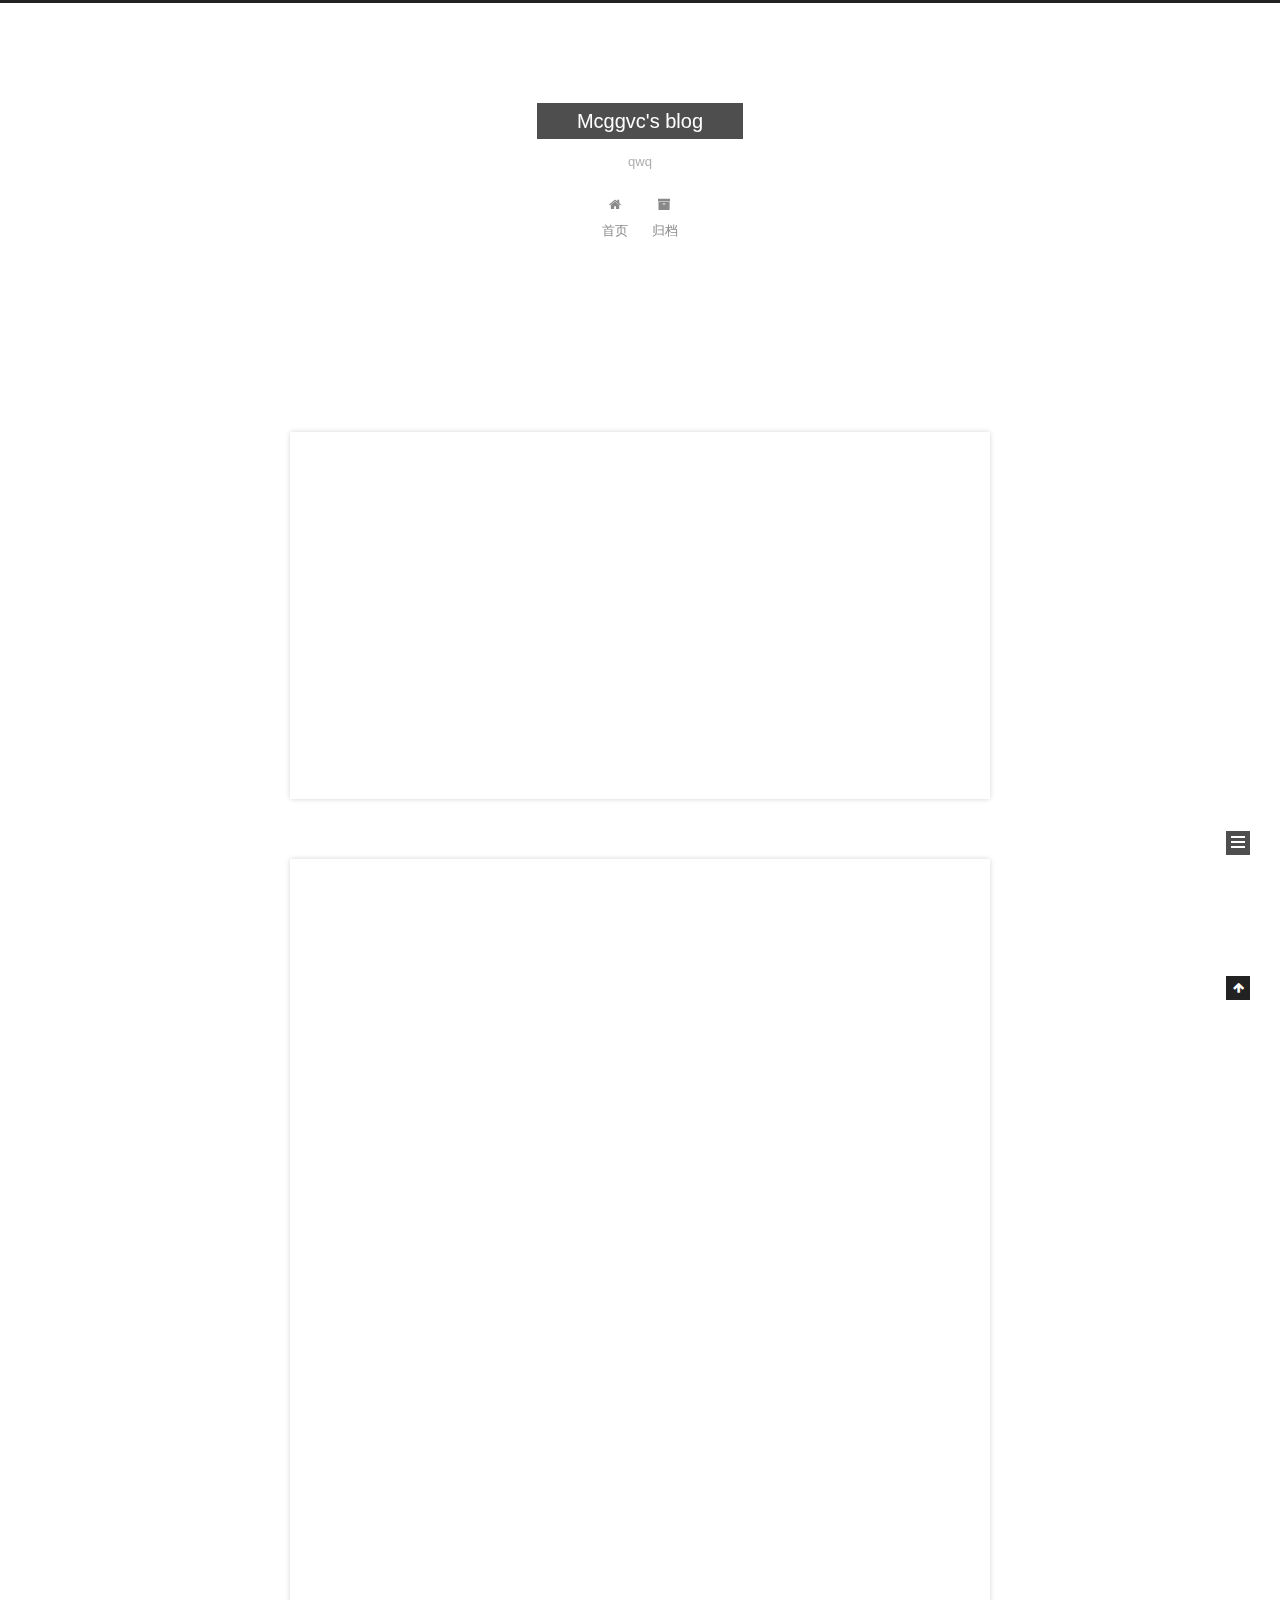
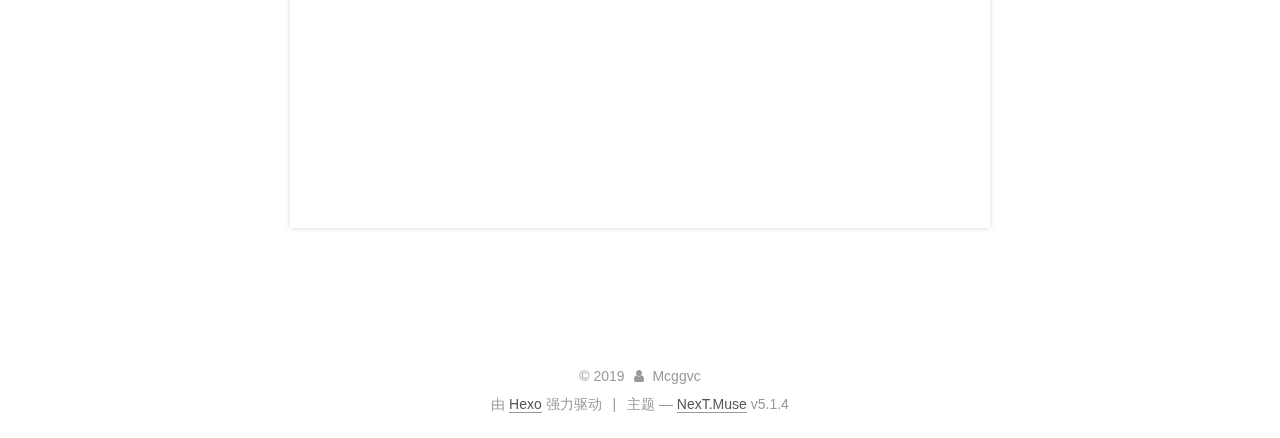
==== commit f5dfa1a8: "Site updated: 2019-09-20 23:25:37" ====
--- a/index.html
+++ b/index.html
@@ -300,7 +300,7 @@
       
         
           
-            <p>Orz!!!!!!</p>
+            <p>Orz!!!!!!<br>ZCJ tql</p>
 
           
         
--- a/css/main.css
+++ b/css/main.css
@@ -1822,7 +1822,7 @@
   width: 4px;
   height: 4px;
   border-radius: 50%;
-  background: #0eff22;
+  background: #ff2187;
 }
 .links-of-blogroll {
   font-size: 13px;
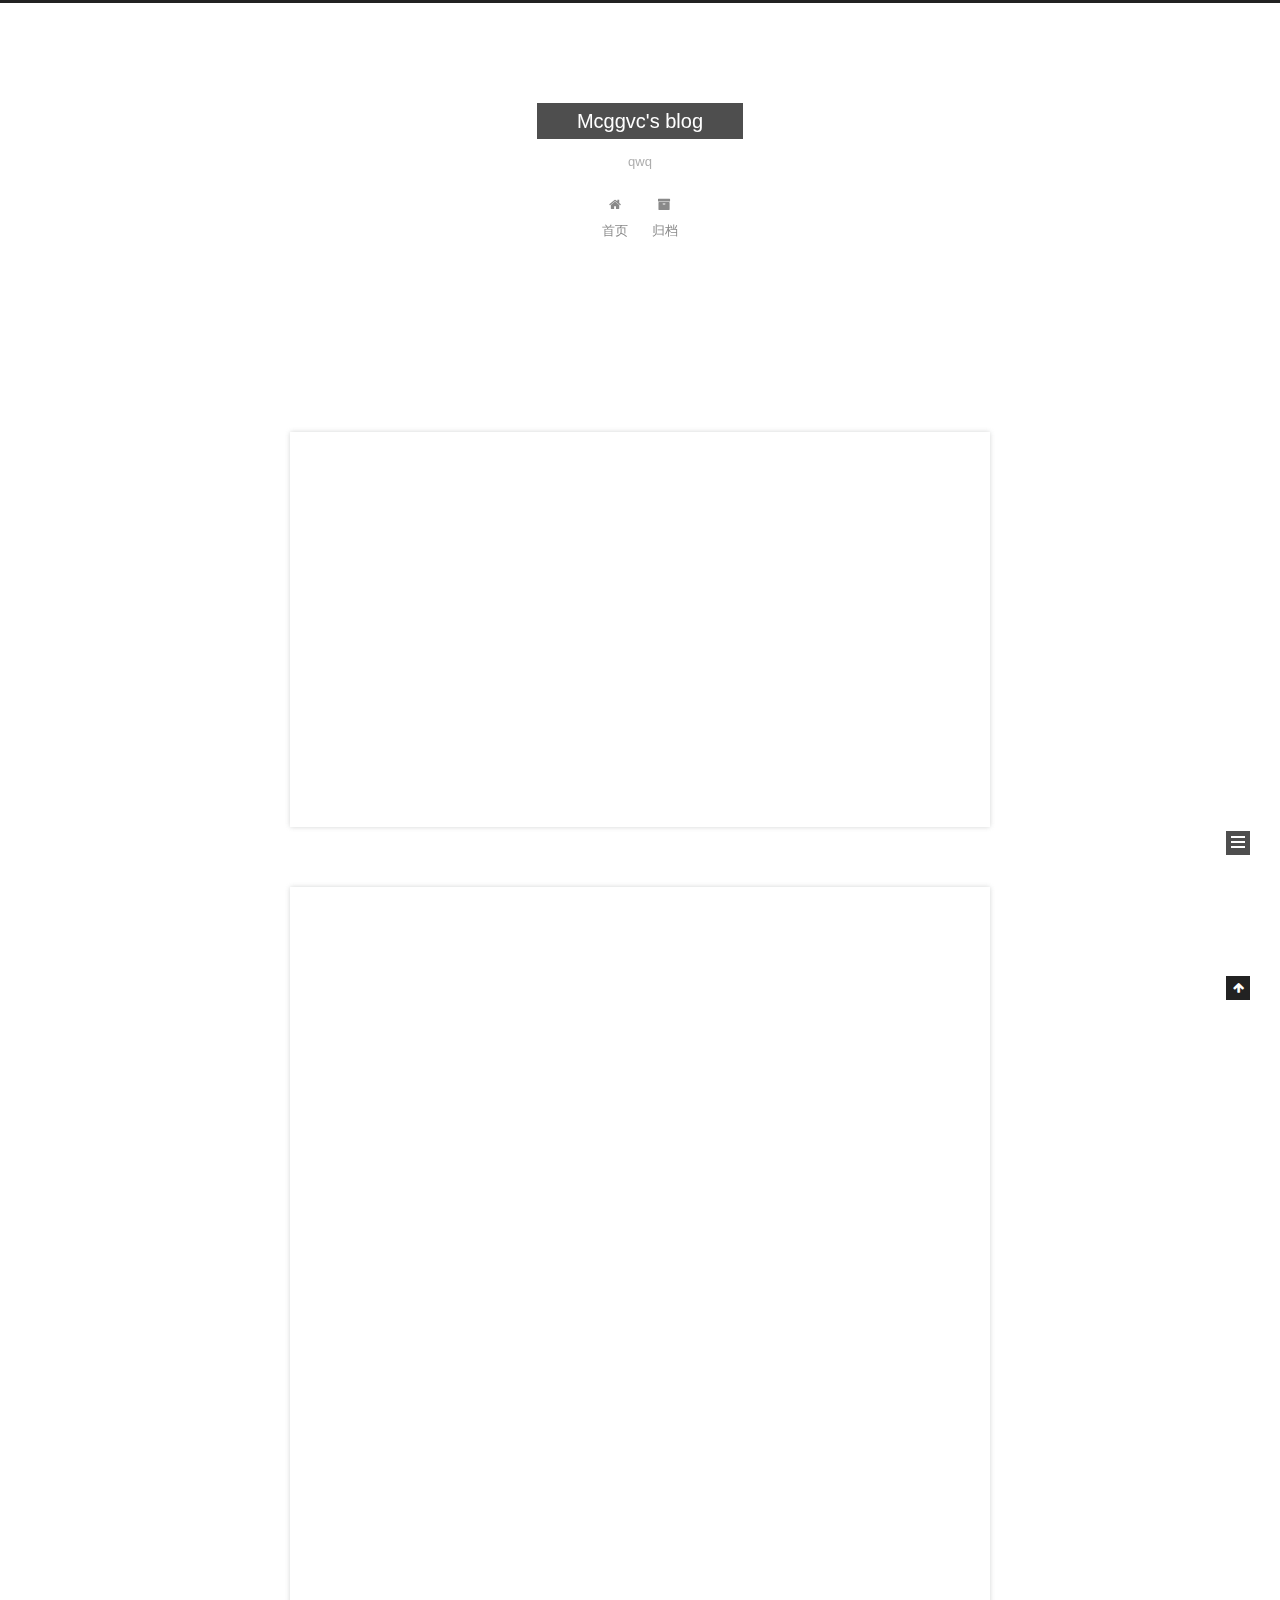
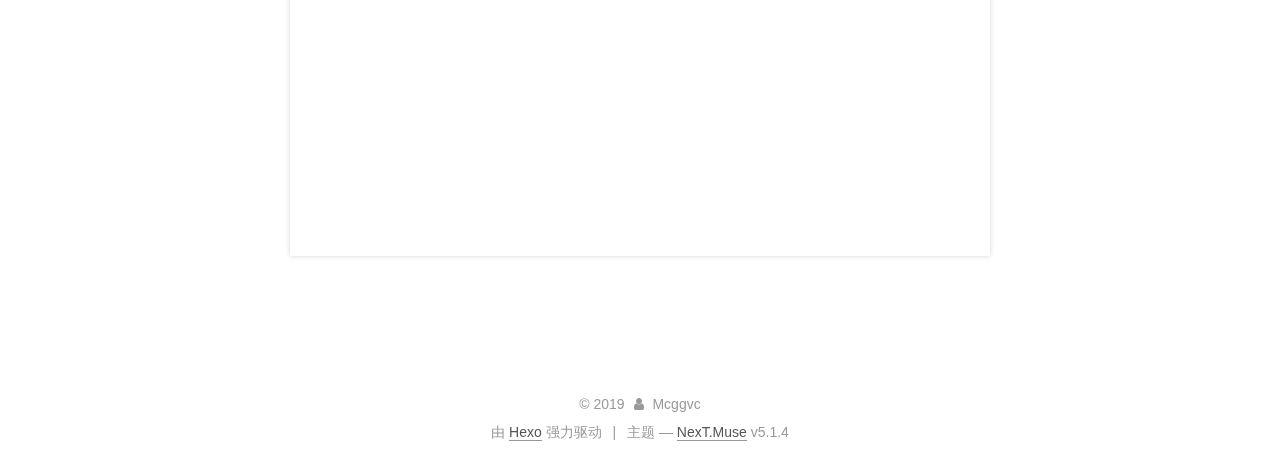
==== commit 46bf06b7: "Site updated: 2019-09-22 12:53:48" ====
--- a/index.html
+++ b/index.html
@@ -300,7 +300,7 @@
       
         
           
-            <p>Orz!!!!!!<br>ZCJ tql</p>
+            <p>Orz!!!!!!<br>ZCJ tql<br>      （测试用）</p>
 
           
         
--- a/css/main.css
+++ b/css/main.css
@@ -1822,7 +1822,7 @@
   width: 4px;
   height: 4px;
   border-radius: 50%;
-  background: #ff2187;
+  background: #0dffa4;
 }
 .links-of-blogroll {
   font-size: 13px;
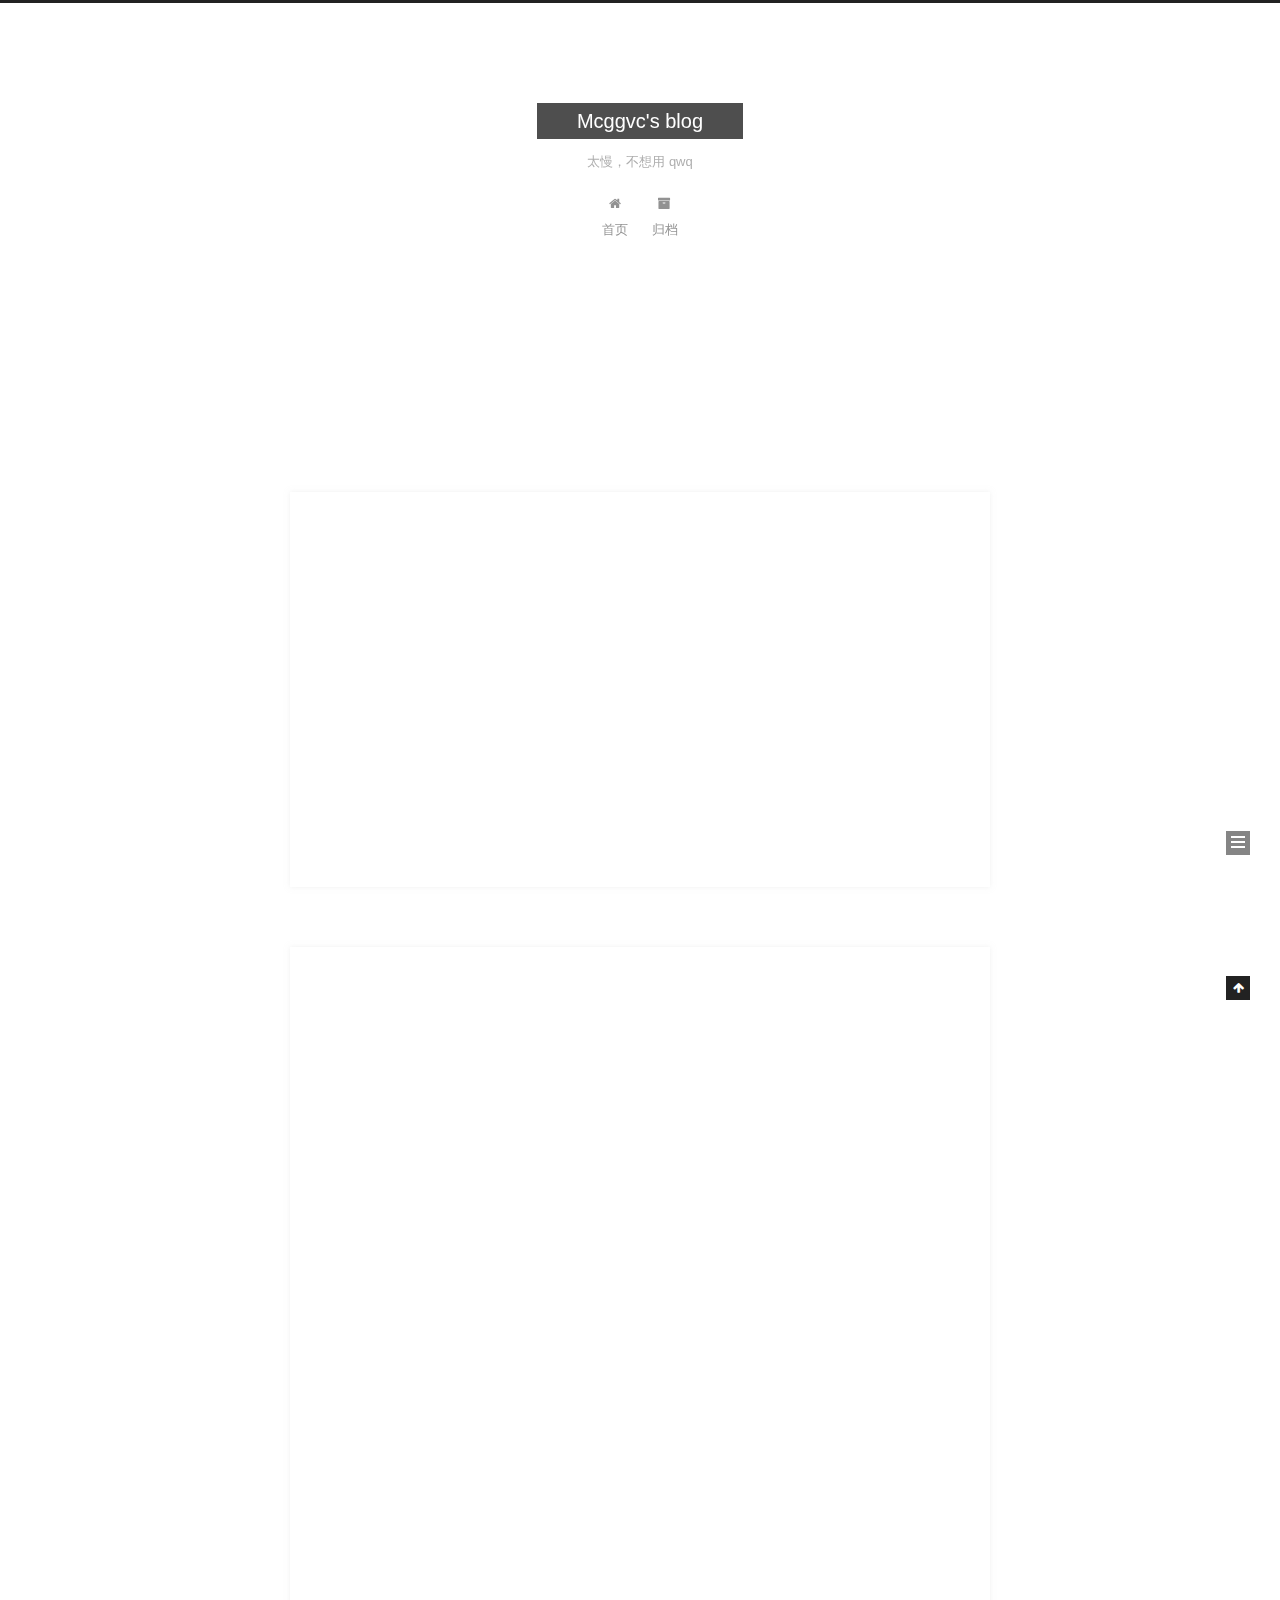
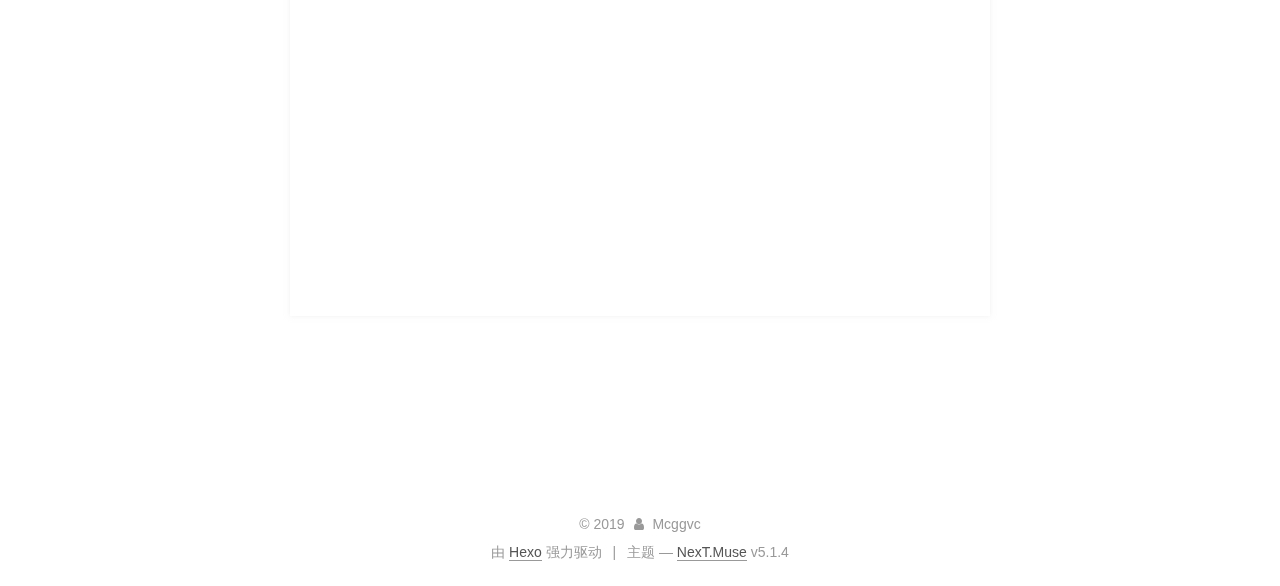
==== commit 8caf4a51: "Site updated: 2019-10-05 23:01:51" ====
--- a/index.html
+++ b/index.html
@@ -157,7 +157,7 @@
       </a>
     </div>
       
-        <p class="site-subtitle">qwq</p>
+        <p class="site-subtitle">太慢，不想用 qwq</p>
       
   </div>
 
@@ -234,7 +234,7 @@
     <span hidden itemprop="author" itemscope itemtype="http://schema.org/Person">
       <meta itemprop="name" content="Mcggvc">
       <meta itemprop="description" content>
-      <meta itemprop="image" content="/images/avatar.gif">
+      <meta itemprop="image" content="/images/avatar.png">
     </span>
 
     <span hidden itemprop="publisher" itemscope itemtype="http://schema.org/Organization">
@@ -354,7 +354,7 @@
     <span hidden itemprop="author" itemscope itemtype="http://schema.org/Person">
       <meta itemprop="name" content="Mcggvc">
       <meta itemprop="description" content>
-      <meta itemprop="image" content="/images/avatar.gif">
+      <meta itemprop="image" content="/images/avatar.png">
     </span>
 
     <span hidden itemprop="publisher" itemscope itemtype="http://schema.org/Organization">
@@ -503,6 +503,8 @@
         <div class="site-overview">
           <div class="site-author motion-element" itemprop="author" itemscope itemtype="http://schema.org/Person">
             
+              <img class="site-author-image" itemprop="image" src="/images/avatar.png" alt="Mcggvc">
+            
               <p class="site-author-name" itemprop="name">Mcggvc</p>
               <p class="site-description motion-element" itemprop="description"></p>
           </div>
--- a/css/main.css
+++ b/css/main.css
@@ -1689,7 +1689,7 @@
 .sidebar-inner {
   position: relative;
   padding: 20px 10px;
-  color: #999;
+  color: $black;
   text-align: center;
 }
 .site-overview-wrap {
@@ -1741,6 +1741,9 @@
   max-width: 96px;
   height: auto;
   border: 2px solid #333;
+  border-radius: 50%;
+  -webkit-border-radius: 50%;
+  -moz-border-radius: 50%;
 }
 .site-author-name {
   margin: 5px 0 0;
@@ -1822,7 +1825,7 @@
   width: 4px;
   height: 4px;
   border-radius: 50%;
-  background: #0dffa4;
+  background: #baa699;
 }
 .links-of-blogroll {
   font-size: 13px;
@@ -2661,7 +2664,7 @@
   display: inline-block;
 }
 body {
-  background: url("https://wx4.sinaimg.cn/large/006sH7byly1g75aig642sj31400p0n08.jpg");
+  background: url("/images/backGround.png");
   background-repeat: no-repeat;
   background-attachment: fixed;
   background-position: 50% 50%;
@@ -2670,12 +2673,16 @@
   opacity: 0.8;
 }
 .main-inner {
-  opacity: 0.8;
+  margin-top: 60px;
+  padding: 60px 60px 60px 60px;
+  background: #fff;
+  opacity: 0.55;
+  min-height: 500px;
 }
 .post {
-  margin-top: 60px;
+  margin-top: 0px;
   margin-bottom: 60px;
   padding: 25px;
-  -webkit-box-shadow: 0 0 5px #cacbcb;
-  -moz-box-shadow: 0 0 5px #cacbcc;
-}
+  -webkit-box-shadow: 0 0 5px rgba(202,203,203,0.5);
+  -moz-box-shadow: 0 0 5px rgba(202,203,204,0.5);
+}
